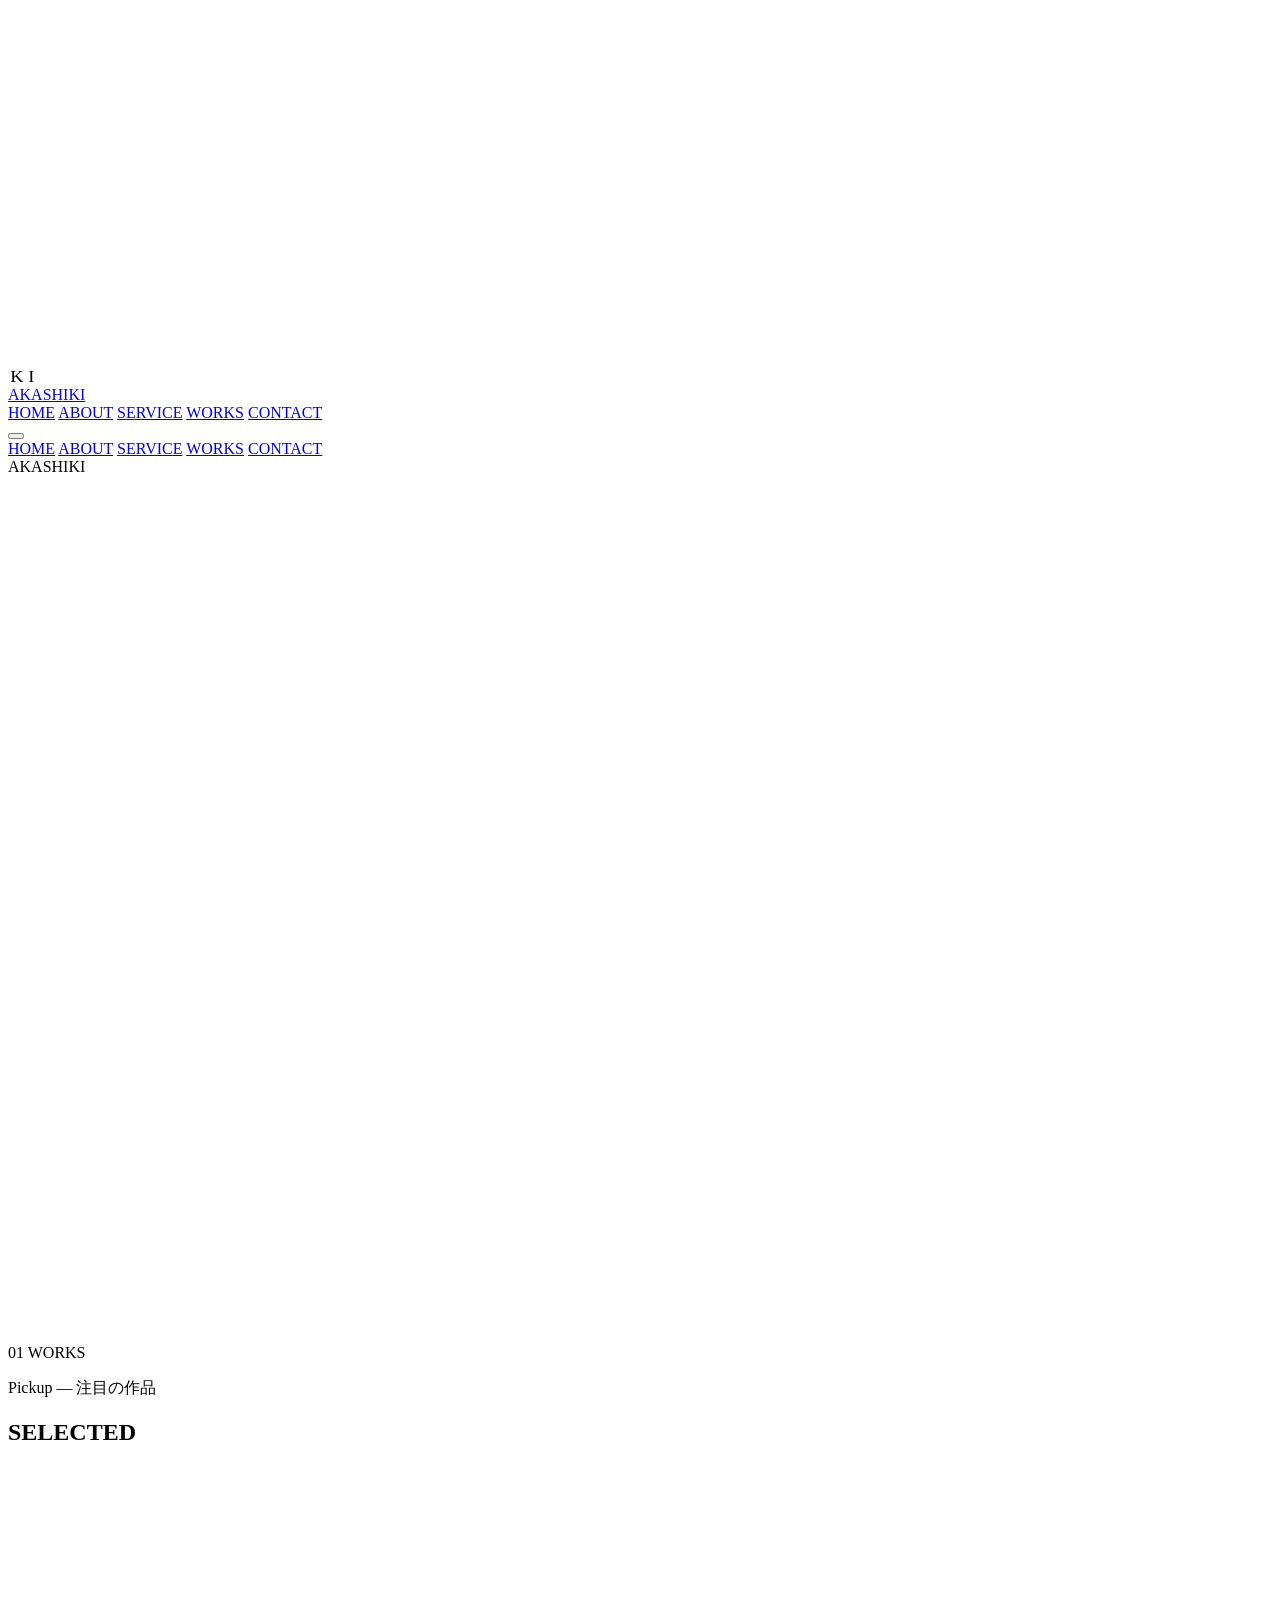
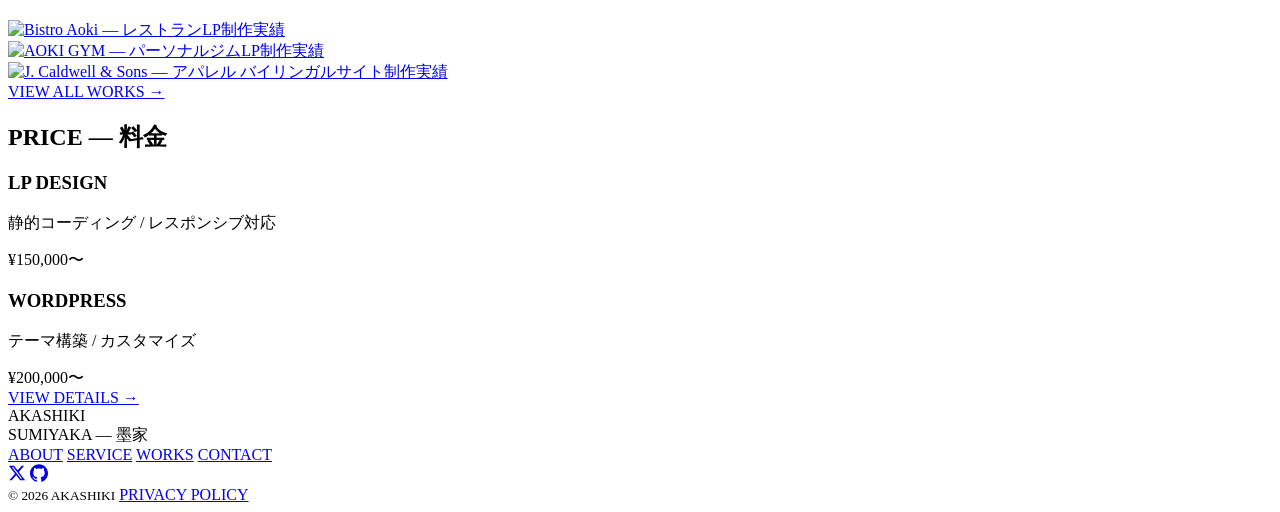
==== index.html @ e17ef1e0 "fix: Worksサムネイル3点を修正 - target="_blank" rel="noopener noreferrer"を追加（新規タブで開く） - ホバースクロールのtweenをindex別" ====
<!DOCTYPE html>
<html lang="ja">
<head>
  <meta charset="UTF-8">
  <meta name="viewport" content="width=device-width, initial-scale=1.0">
  <title>AKASHIKI — Web Design & Development Portfolio</title>
  <meta name="description" content="灯敷（AKASHIKI）— Webデザイン・コーディングのポートフォリオサイト。LP制作・WordPress構築を中心に、設計から実装までワンストップで対応します。">

  <!-- OGP -->
  <meta property="og:title" content="AKASHIKI — Web Design & Development Portfolio">
  <meta property="og:description" content="灯敷（AKASHIKI）— Webデザイン・コーディングのポートフォリオサイト。LP制作・WordPress構築を中心に、設計から実装までワンストップで対応します。">
  <meta property="og:type" content="website">
  <meta property="og:url" content="https://sumiyakaa.github.io/portfolio/">
  <meta property="og:image" content="https://sumiyakaa.github.io/portfolio/assets/img/ogp/OGP-01.png">
  <meta property="og:site_name" content="AKASHIKI">
  <meta property="og:locale" content="ja_JP">
  <meta name="twitter:card" content="summary_large_image">

  <!-- Favicon -->
  <link rel="icon" href="assets/img/common/favicon.svg" type="image/svg+xml">
  <link rel="icon" href="assets/img/common/favicon-32.png" sizes="32x32" type="image/png">
  <link rel="apple-touch-icon" href="assets/img/common/apple-touch-icon.png">
  <link rel="manifest" href="manifest.webmanifest">

  <!-- Fonts -->
  <link rel="preconnect" href="https://fonts.googleapis.com">
  <link rel="preconnect" href="https://fonts.gstatic.com" crossorigin>
  <link href="https://fonts.googleapis.com/css2?family=Barlow:wght@100;200;300;400;600;800&family=Noto+Sans+JP:wght@100;300;400;500;700&family=IBM+Plex+Mono:wght@300;400&display=swap" rel="stylesheet">

  <!-- CSS -->
  <link rel="stylesheet" href="assets/css/reset.css">
  <link rel="stylesheet" href="assets/css/variables.css">
  <link rel="stylesheet" href="assets/css/base.css">
  <link rel="stylesheet" href="assets/css/header.css">
  <link rel="stylesheet" href="assets/css/footer.css">
  <link rel="stylesheet" href="assets/css/transition.css">
  <link rel="stylesheet" href="assets/css/index.css">

  <!-- JSON-LD -->
  <script type="application/ld+json">
  {
    "@context": "https://schema.org",
    "@graph": [
      {
        "@type": "WebSite",
        "name": "AKASHIKI",
        "url": "https://sumiyakaa.github.io/portfolio/",
        "description": "灯敷（AKASHIKI）— Webデザイン・コーディングのポートフォリオサイト"
      },
      {
        "@type": "Person",
        "name": "SUMIYAKA",
        "alternateName": "墨家",
        "url": "https://sumiyakaa.github.io/portfolio/",
        "jobTitle": "Web Designer / Developer",
        "knowsAbout": ["Web Design", "Frontend Development", "WordPress", "LP制作"],
        "sameAs": [
          "https://github.com/sumiyakaa",
          "https://x.com/sumiyakaa"
        ]
      },
      {
        "@type": "Organization",
        "name": "AKASHIKI",
        "alternateName": "灯敷",
        "url": "https://sumiyakaa.github.io/portfolio/",
        "founder": {
          "@type": "Person",
          "name": "SUMIYAKA"
        }
      }
    ]
  }
  </script>
</head>
<body>

  <!-- ========== Splash Screen ========== -->
  <div class="splash" id="splash" aria-hidden="true">
    <div class="splash__line"></div>
    <div class="splash__text">AKASHIKI</div>
  </div>

  <!-- ========== Page Transition Overlay ========== -->
  <div class="page-transition" aria-hidden="true">
    <div class="page-transition__line"></div>
  </div>

  <!-- ========== Header ========== -->
  <header class="header" role="banner">
    <div class="header__logo"><a href="index.html">AKASHIKI</a></div>
    <nav class="header__nav" role="navigation" aria-label="メインナビゲーション">
      <a href="index.html" class="header__nav-link">HOME</a>
      <a href="about.html" class="header__nav-link">ABOUT</a>
      <a href="service.html" class="header__nav-link">SERVICE</a>
      <a href="works.html" class="header__nav-link">WORKS</a>
      <a href="contact.html" class="header__nav-link">CONTACT</a>
    </nav>
    <button class="header__burger" aria-label="メニューを開く" aria-expanded="false">
      <span class="header__burger-line"></span>
      <span class="header__burger-line"></span>
      <span class="header__burger-line"></span>
    </button>
  </header>

  <!-- ========== SP Fullscreen Menu ========== -->
  <nav class="sp-menu" role="navigation" aria-label="モバイルナビゲーション" aria-hidden="true">
    <a href="index.html" class="sp-menu__link">HOME</a>
    <a href="about.html" class="sp-menu__link">ABOUT</a>
    <a href="service.html" class="sp-menu__link">SERVICE</a>
    <a href="works.html" class="sp-menu__link">WORKS</a>
    <a href="contact.html" class="sp-menu__link">CONTACT</a>
    <div class="sp-menu__logo">AKASHIKI</div>
  </nav>

  <main>

    <!-- ========== Hero FV ========== -->
    <section class="fv" aria-label="ファーストビュー">
      <div class="fv__scroll-area">
        <div class="fv__sticky">

          <!-- Background Layers -->
          <div class="fv__bg">
            <div class="fv__grain" aria-hidden="true"></div>
            <div class="fv__radial" aria-hidden="true"></div>
            <div class="fv__orb fv__orb--1" aria-hidden="true"></div>
            <div class="fv__orb fv__orb--2" aria-hidden="true"></div>
            <div class="fv__orb fv__orb--3" aria-hidden="true"></div>
          </div>

          <!-- 3D Container -->
          <div class="fv__container">
            <h1 class="fv__main-text" style="visibility:hidden">
              <span class="fv__line"><span class="fv__letter">W</span><span class="fv__letter">e</span><span class="fv__letter">b</span><span class="fv__space"></span><span class="fv__letter">D</span><span class="fv__letter">E</span><span class="fv__letter">S</span><span class="fv__letter">I</span><span class="fv__letter">G</span><span class="fv__letter">N</span></span>
              <span class="fv__line fv__line--amp"><span class="fv__letter">&amp;</span></span>
              <span class="fv__line"><span class="fv__letter">D</span><span class="fv__letter">E</span><span class="fv__letter">V</span><span class="fv__letter">E</span><span class="fv__letter">L</span><span class="fv__letter">O</span><span class="fv__letter">P</span><span class="fv__letter">M</span><span class="fv__letter">E</span><span class="fv__letter">N</span><span class="fv__letter">T</span></span>
            </h1>
            <p class="fv__sub" style="visibility:hidden">DESIGNED WITH PRECISION</p>
            <div class="fv__hr" style="visibility:hidden" aria-hidden="true"></div>
            <div class="fv__edge fv__edge--bl" style="visibility:hidden">
              <span class="fv__edge-text">PORTFOLIO 2026</span>
            </div>
            <div class="fv__edge fv__edge--br" style="visibility:hidden">
              <span class="fv__edge-text">TOKYO, JAPAN</span>
            </div>
          </div>

          <!-- Corner Frames -->
          <svg class="fv__corners" style="visibility:hidden" aria-hidden="true" viewBox="0 0 1920 1080" preserveAspectRatio="none">
            <polyline class="fv__corner fv__corner--tl" points="40,80 40,40 80,40" />
            <polyline class="fv__corner fv__corner--tr" points="1840,40 1880,40 1880,80" />
            <polyline class="fv__corner fv__corner--bl" points="40,1000 40,1040 80,1040" />
            <polyline class="fv__corner fv__corner--br" points="1840,1040 1880,1040 1880,1000" />
          </svg>

          <!-- Scanline Overlay -->
          <div class="fv__scanline" aria-hidden="true"></div>

        </div>
      </div>
    </section>

    <!-- ========== Works Section ========== -->
    <section class="works" aria-label="実績紹介">
      <div class="works__inner">

        <!-- Left: Typography Area -->
        <div class="works__typo">
          <p class="works__index">
            <span class="works__index-num">01</span>
            <span class="works__index-label">WORKS</span>
          </p>
          <p class="works__pickup"><span class="works__pickup-en">Pickup —</span> <span class="works__pickup-jp">注目の作品</span></p>
          <div class="works__title-area">
            <h2 class="works__selected">SELECTED</h2>
            <div class="works__typed" aria-live="polite">
              <span class="works__typed-name"></span>
              <span class="works__typed-cursor" aria-hidden="true"></span>
            </div>
            <p class="works__typed-sub"></p>
          </div>
        </div>

        <!-- SVG Leader Lines -->
        <svg class="works__lines" aria-hidden="true">
          <line class="works__line" data-index="0" x1="0" y1="0" x2="0" y2="0" />
          <line class="works__line" data-index="1" x1="0" y1="0" x2="0" y2="0" />
          <line class="works__line" data-index="2" x1="0" y1="0" x2="0" y2="0" />
          <line class="works__line--cable" data-index="0" x1="0" y1="0" x2="0" y2="0" />
          <line class="works__line--cable" data-index="1" x1="0" y1="0" x2="0" y2="0" />
          <line class="works__line--cable" data-index="2" x1="0" y1="0" x2="0" y2="0" />
        </svg>

        <!-- Right: Thumbnails -->
        <div class="works__thumbs">
          <a href="https://sumiyakaa.github.io/BistroAoki/" target="_blank" rel="noopener noreferrer" class="works__thumb" data-index="0" data-name="Bistro Aoki" data-genre="Restaurant" data-pages="LP">
            <div class="works__thumb-img-wrap">
              <img src="assets/img/works/bistro-aoki-thumb.webp" alt="Bistro Aoki — レストランLP制作実績" width="280" height="1200" loading="lazy" decoding="async">
            </div>
          </a>
          <a href="https://sumiyakaa.github.io/AokiGym/" target="_blank" rel="noopener noreferrer" class="works__thumb" data-index="1" data-name="AOKI GYM" data-genre="Personal Gym" data-pages="LP">
            <div class="works__thumb-img-wrap">
              <img src="assets/img/works/aoki-gym-thumb.webp" alt="AOKI GYM — パーソナルジムLP制作実績" width="280" height="1200" loading="lazy" decoding="async">
            </div>
          </a>
          <a href="https://sumiyakaa.github.io/caldwell-sons/" target="_blank" rel="noopener noreferrer" class="works__thumb" data-index="2" data-name="J. Caldwell &amp; Sons" data-genre="Apparel" data-pages="Bilingual">
            <div class="works__thumb-img-wrap">
              <img src="assets/img/works/caldwell-sons-thumb.webp" alt="J. Caldwell &amp; Sons — アパレル バイリンガルサイト制作実績" width="280" height="1200" loading="lazy" decoding="async">
            </div>
          </a>
        </div>

      </div>

      <!-- View All Link -->
      <div class="works__more">
        <a href="works.html" class="works__more-link">VIEW ALL WORKS →</a>
      </div>
    </section>

    <!-- ========== Price Digest Section ========== -->
    <section class="price" aria-label="料金">
      <div class="price__inner">
        <div class="price__head">
          <h2 class="price__title"><span class="price__title-en">PRICE —</span> <span class="price__title-jp">料金</span></h2>
          <div class="price__hr" aria-hidden="true"></div>
        </div>

        <div class="price__list">
          <div class="price__item">
            <div class="price__item-left">
              <h3 class="price__name">LP DESIGN</h3>
              <p class="price__desc">静的コーディング / レスポンシブ対応</p>
            </div>
            <div class="price__item-right">
              <span class="price__amount">¥150,000〜</span>
            </div>
          </div>
          <div class="price__item">
            <div class="price__item-left">
              <h3 class="price__name">WORDPRESS</h3>
              <p class="price__desc">テーマ構築 / カスタマイズ</p>
            </div>
            <div class="price__item-right">
              <span class="price__amount">¥200,000〜</span>
            </div>
          </div>
        </div>

        <div class="price__link-wrap">
          <a href="service.html" class="price__link">VIEW DETAILS →</a>
        </div>
      </div>
    </section>

  </main>

  <!-- ========== Footer ========== -->
  <footer class="footer" role="contentinfo">
    <div class="footer__inner">
      <div class="footer__brand">
        <div class="footer__logo">AKASHIKI</div>
        <div class="footer__sub">SUMIYAKA — 墨家</div>
      </div>
      <div class="footer__right">
        <nav class="footer__nav" aria-label="フッターナビゲーション">
          <a href="about.html" class="footer__nav-link">ABOUT</a>
          <a href="service.html" class="footer__nav-link">SERVICE</a>
          <a href="works.html" class="footer__nav-link">WORKS</a>
          <a href="contact.html" class="footer__nav-link">CONTACT</a>
        </nav>
        <div class="footer__sns">
          <a href="https://x.com/sumiyakaa" target="_blank" rel="noopener noreferrer" class="footer__sns-link" aria-label="X（旧Twitter）"><svg width="18" height="18" viewBox="0 0 24 24" fill="currentColor"><path d="M18.244 2.25h3.308l-7.227 8.26 8.502 11.24H16.17l-5.214-6.817L4.99 21.75H1.68l7.73-8.835L1.254 2.25H8.08l4.713 6.231zm-1.161 17.52h1.833L7.084 4.126H5.117z"/></svg></a>
          <a href="https://github.com/sumiyakaa" target="_blank" rel="noopener noreferrer" class="footer__sns-link" aria-label="GitHub"><svg width="18" height="18" viewBox="0 0 24 24" fill="currentColor"><path d="M12 .297c-6.63 0-12 5.373-12 12 0 5.303 3.438 9.8 8.205 11.385.6.113.82-.258.82-.577 0-.285-.01-1.04-.015-2.04-3.338.724-4.042-1.61-4.042-1.61C4.422 18.07 3.633 17.7 3.633 17.7c-1.087-.744.084-.729.084-.729 1.205.084 1.838 1.236 1.838 1.236 1.07 1.835 2.809 1.305 3.495.998.108-.776.417-1.305.76-1.605-2.665-.3-5.466-1.332-5.466-5.93 0-1.31.465-2.38 1.235-3.22-.135-.303-.54-1.523.105-3.176 0 0 1.005-.322 3.3 1.23.96-.267 1.98-.399 3-.405 1.02.006 2.04.138 3 .405 2.28-1.552 3.285-1.23 3.285-1.23.645 1.653.24 2.873.12 3.176.765.84 1.23 1.91 1.23 3.22 0 4.61-2.805 5.625-5.475 5.92.42.36.81 1.096.81 2.22 0 1.606-.015 2.896-.015 3.286 0 .315.21.69.825.57C20.565 22.092 24 17.592 24 12.297c0-6.627-5.373-12-12-12"/></svg></a>
        </div>
      </div>
    </div>
    <div class="footer__bottom">
      <small class="footer__copy">© 2026 AKASHIKI</small>
      <a href="privacy.html" class="footer__privacy">PRIVACY POLICY</a>
    </div>
  </footer>

  <!-- Scripts -->
  <script src="https://cdnjs.cloudflare.com/ajax/libs/gsap/3.12.5/gsap.min.js" defer></script>
  <script src="https://cdnjs.cloudflare.com/ajax/libs/gsap/3.12.5/ScrollTrigger.min.js" defer></script>
  <script src="assets/js/common.js" defer></script>
  <script src="assets/js/index.js" defer></script>
</body>
</html>
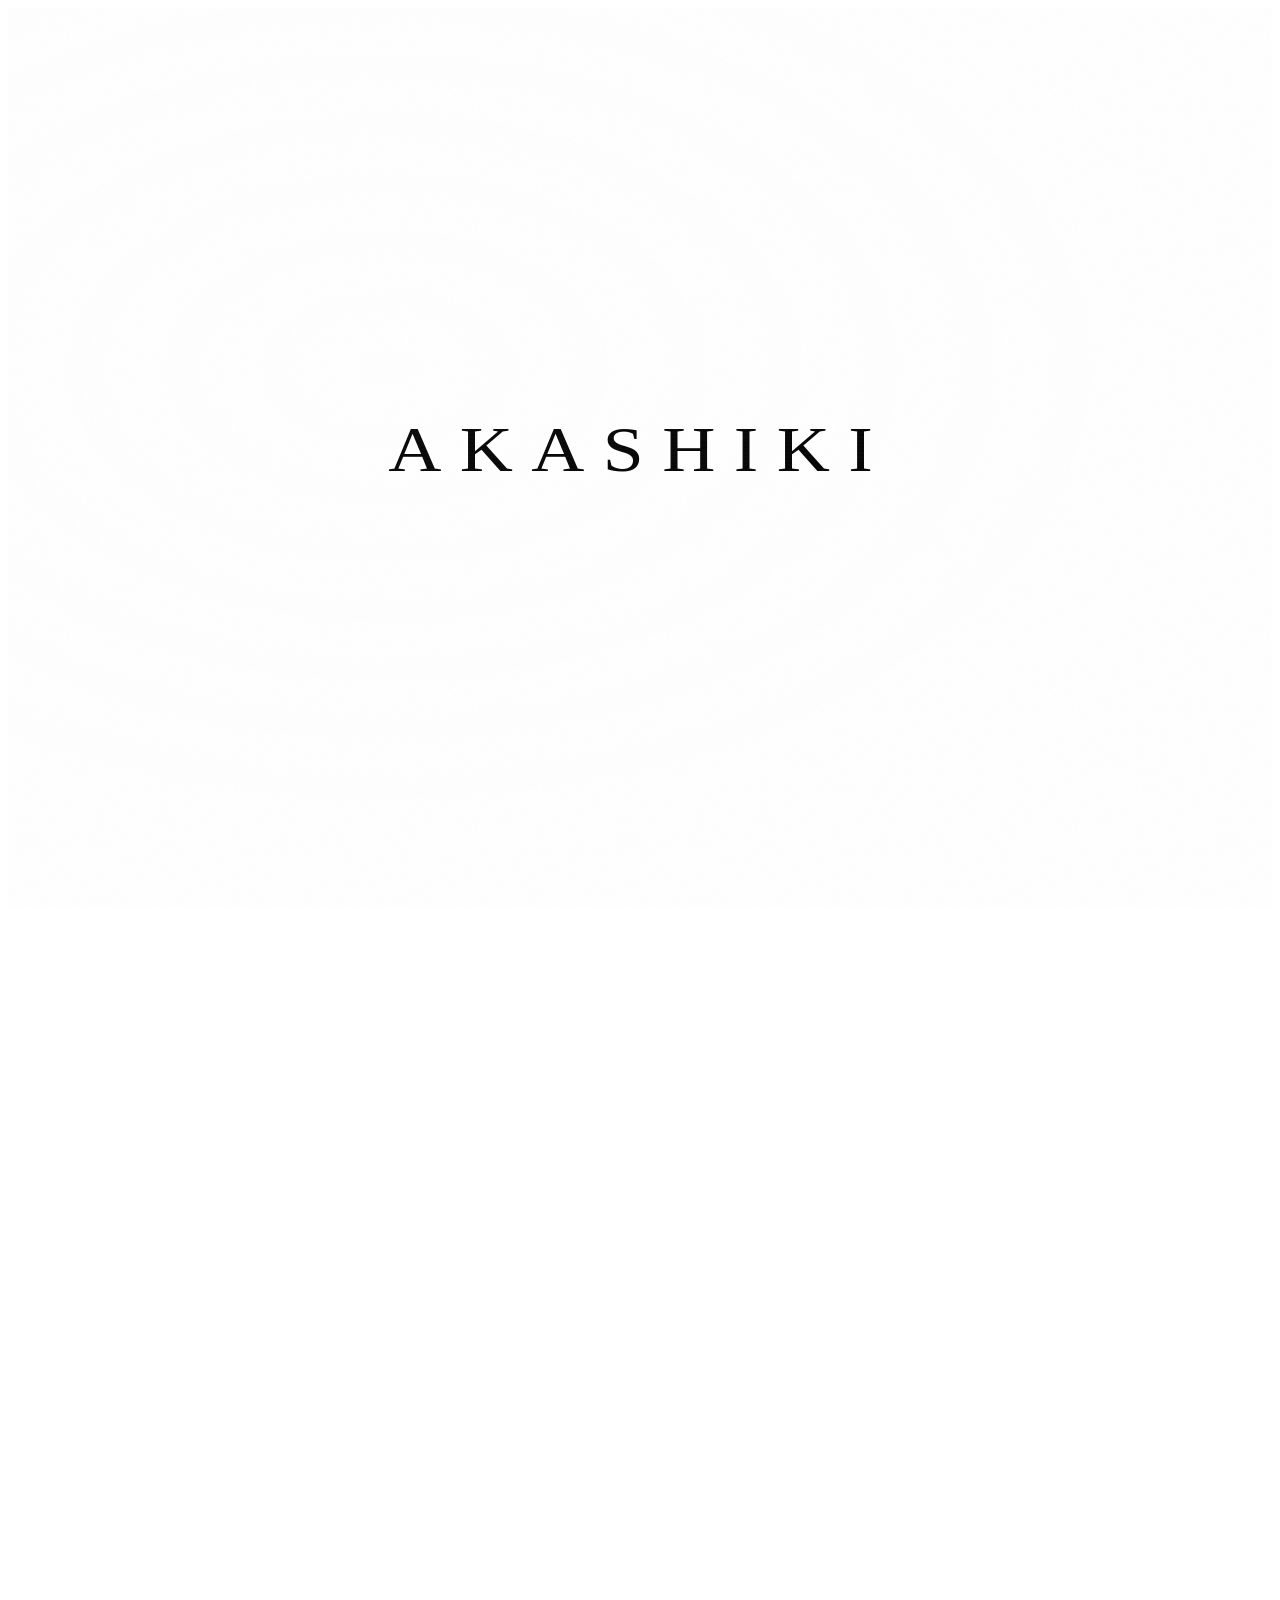
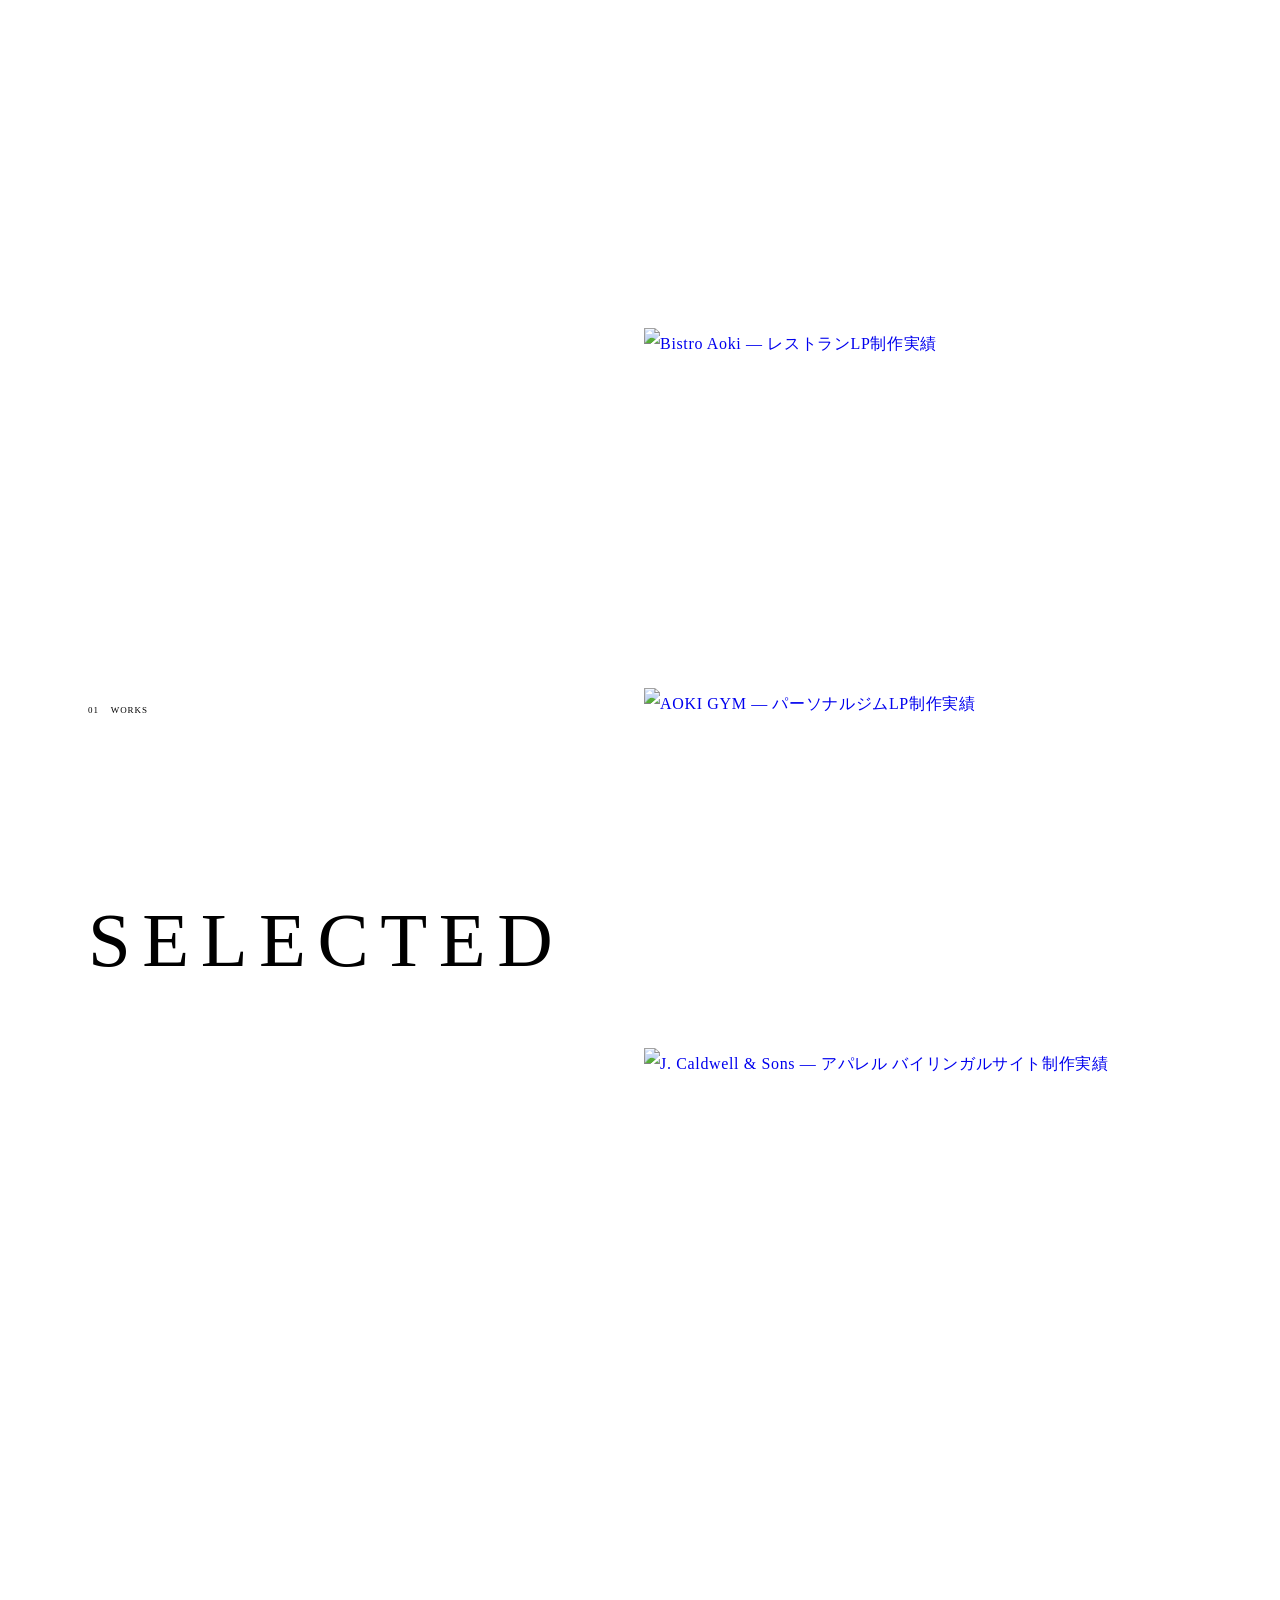
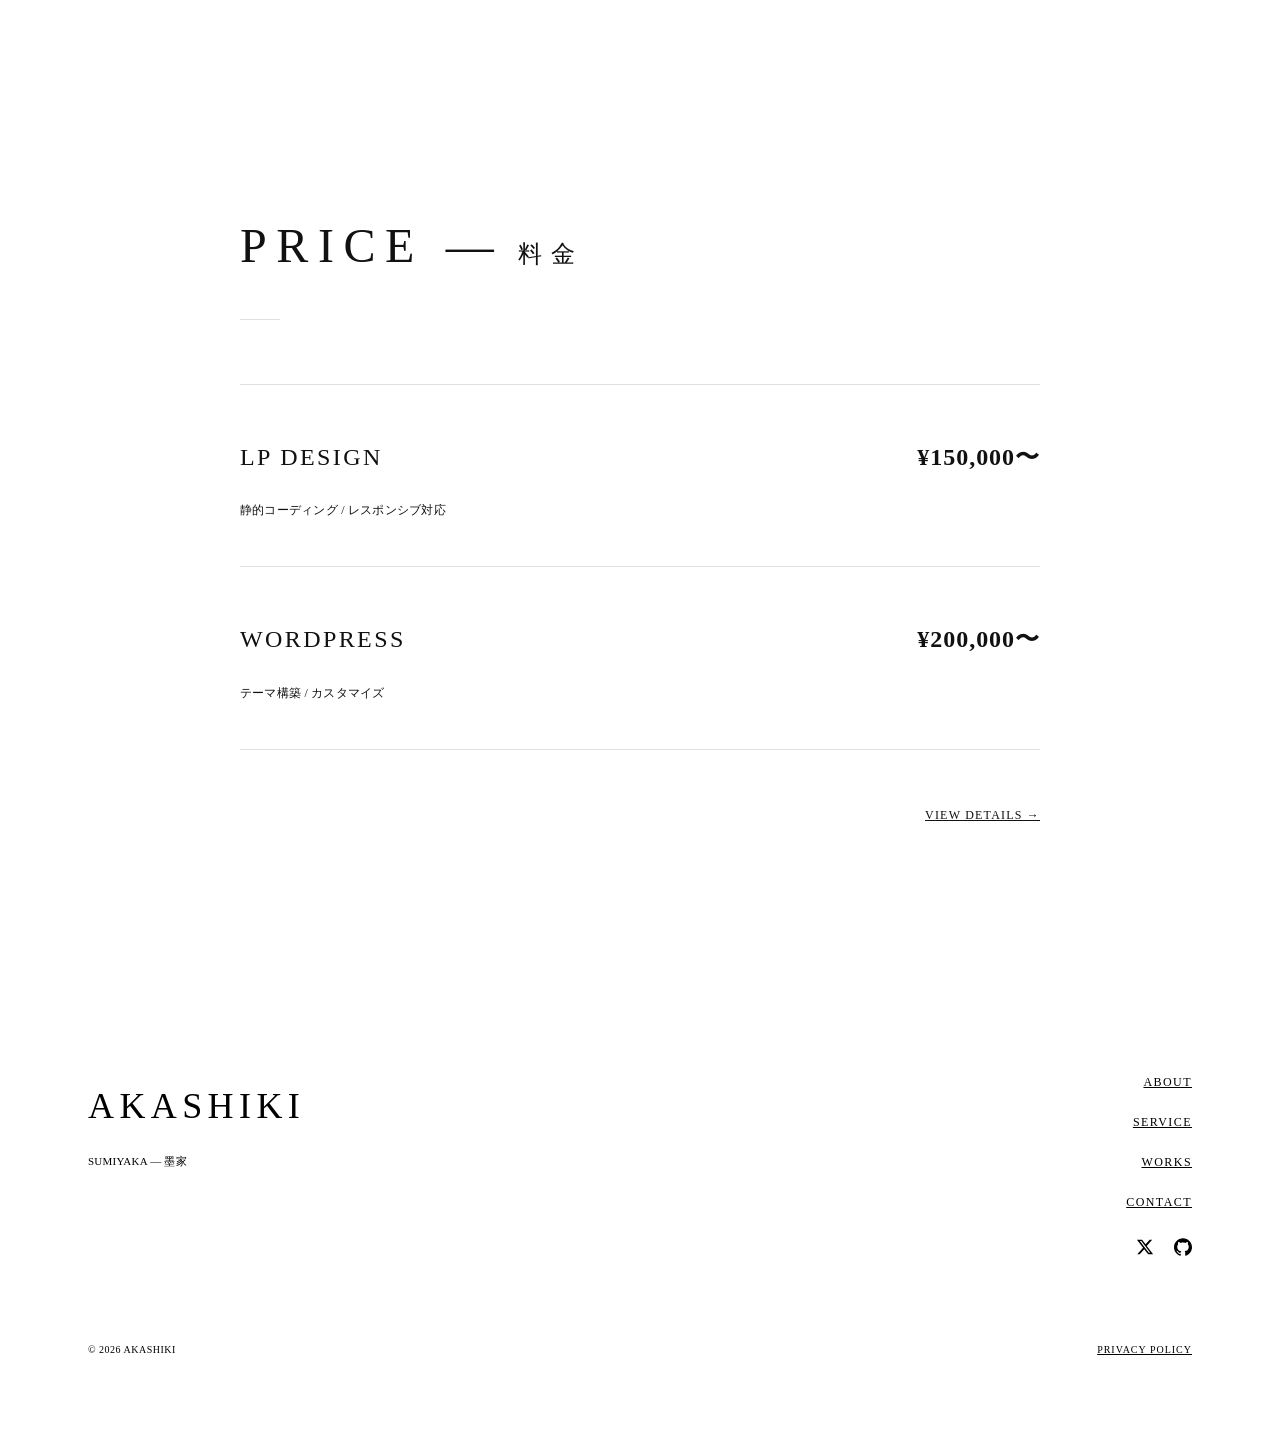
==== commit 4df5ddfd: "feat: FV演出追加 + works修正（ホバー判定拡大・ドットz-index修正） 全ページにFV演出を追加。worksページはタイトルホバー判定エリア拡大、 ドットマトリクスがサムネイル前面に" ====
--- a/index.html
+++ b/index.html
@@ -90,11 +90,11 @@
   <header class="header" role="banner">
     <div class="header__logo"><a href="index.html">AKASHIKI</a></div>
     <nav class="header__nav" role="navigation" aria-label="メインナビゲーション">
-      <a href="index.html" class="header__nav-link">HOME</a>
-      <a href="about.html" class="header__nav-link">ABOUT</a>
-      <a href="service.html" class="header__nav-link">SERVICE</a>
-      <a href="works.html" class="header__nav-link">WORKS</a>
-      <a href="contact.html" class="header__nav-link">CONTACT</a>
+      <a href="index.html" class="header__nav-link" data-magnetic="0.3">HOME</a>
+      <a href="about.html" class="header__nav-link" data-magnetic="0.3">ABOUT</a>
+      <a href="service.html" class="header__nav-link" data-magnetic="0.3">SERVICE</a>
+      <a href="works.html" class="header__nav-link" data-magnetic="0.3">WORKS</a>
+      <a href="contact.html" class="header__nav-link" data-magnetic="0.3">CONTACT</a>
     </nav>
     <button class="header__burger" aria-label="メニューを開く" aria-expanded="false">
       <span class="header__burger-line"></span>
@@ -162,7 +162,7 @@
     </section>
 
     <!-- ========== Works Section ========== -->
-    <section class="works" aria-label="実績紹介">
+    <section class="works" data-scroll-section aria-label="実績紹介">
       <div class="works__inner">
 
         <!-- Left: Typography Area -->
@@ -194,19 +194,19 @@
 
         <!-- Right: Thumbnails -->
         <div class="works__thumbs">
-          <a href="https://sumiyakaa.github.io/BistroAoki/" target="_blank" rel="noopener noreferrer" class="works__thumb" data-index="0" data-name="Bistro Aoki" data-genre="Restaurant" data-pages="LP">
+          <a href="https://sumiyakaa.github.io/BistroAoki/" target="_blank" rel="noopener noreferrer" class="works__thumb" data-magnetic="0.2" data-index="0" data-name="Bistro Aoki" data-genre="Restaurant" data-pages="LP">
             <div class="works__thumb-img-wrap">
               <img src="assets/img/works/bistro-aoki-thumb.webp" alt="Bistro Aoki — レストランLP制作実績" width="280" height="1200" loading="lazy" decoding="async">
             </div>
           </a>
-          <a href="https://sumiyakaa.github.io/AokiGym/" target="_blank" rel="noopener noreferrer" class="works__thumb" data-index="1" data-name="AOKI GYM" data-genre="Personal Gym" data-pages="LP">
+          <a href="https://sumiyakaa.github.io/AokiGym/" target="_blank" rel="noopener noreferrer" class="works__thumb" data-magnetic="0.2" data-index="1" data-name="AOKI GYM" data-genre="Personal Gym" data-pages="LP">
             <div class="works__thumb-img-wrap">
               <img src="assets/img/works/aoki-gym-thumb.webp" alt="AOKI GYM — パーソナルジムLP制作実績" width="280" height="1200" loading="lazy" decoding="async">
             </div>
           </a>
-          <a href="https://sumiyakaa.github.io/caldwell-sons/" target="_blank" rel="noopener noreferrer" class="works__thumb" data-index="2" data-name="J. Caldwell &amp; Sons" data-genre="Apparel" data-pages="Bilingual">
+          <a href="https://sumiyakaa.github.io/caldwell-sons/" target="_blank" rel="noopener noreferrer" class="works__thumb" data-magnetic="0.2" data-index="2" data-name="J. Caldwell &amp; Sons" data-genre="Apparel" data-pages="Bilingual">
             <div class="works__thumb-img-wrap">
-              <img src="assets/img/works/caldwell-sons-thumb.webp" alt="J. Caldwell &amp; Sons — アパレル バイリンガルサイト制作実績" width="280" height="1200" loading="lazy" decoding="async">
+              <img src="assets/img/works/caldwell-sons.webp" alt="J. Caldwell &amp; Sons — アパレル バイリンガルサイト制作実績" width="1200" height="4277" loading="lazy" decoding="async">
             </div>
           </a>
         </div>
@@ -215,12 +215,12 @@
 
       <!-- View All Link -->
       <div class="works__more">
-        <a href="works.html" class="works__more-link">VIEW ALL WORKS →</a>
+        <a href="works.html" class="works__more-link" data-magnetic="0.3">VIEW ALL WORKS →</a>
       </div>
     </section>
 
     <!-- ========== Price Digest Section ========== -->
-    <section class="price" aria-label="料金">
+    <section class="price" data-scroll-section data-reveal aria-label="料金">
       <div class="price__inner">
         <div class="price__head">
           <h2 class="price__title"><span class="price__title-en">PRICE —</span> <span class="price__title-jp">料金</span></h2>
@@ -249,7 +249,7 @@
         </div>
 
         <div class="price__link-wrap">
-          <a href="service.html" class="price__link">VIEW DETAILS →</a>
+          <a href="service.html" class="price__link" data-magnetic="0.3">VIEW DETAILS →</a>
         </div>
       </div>
     </section>
@@ -265,10 +265,10 @@
       </div>
       <div class="footer__right">
         <nav class="footer__nav" aria-label="フッターナビゲーション">
-          <a href="about.html" class="footer__nav-link">ABOUT</a>
-          <a href="service.html" class="footer__nav-link">SERVICE</a>
-          <a href="works.html" class="footer__nav-link">WORKS</a>
-          <a href="contact.html" class="footer__nav-link">CONTACT</a>
+          <a href="about.html" class="footer__nav-link" data-magnetic="0.3">ABOUT</a>
+          <a href="service.html" class="footer__nav-link" data-magnetic="0.3">SERVICE</a>
+          <a href="works.html" class="footer__nav-link" data-magnetic="0.3">WORKS</a>
+          <a href="contact.html" class="footer__nav-link" data-magnetic="0.3">CONTACT</a>
         </nav>
         <div class="footer__sns">
           <a href="https://x.com/sumiyakaa" target="_blank" rel="noopener noreferrer" class="footer__sns-link" aria-label="X（旧Twitter）"><svg width="18" height="18" viewBox="0 0 24 24" fill="currentColor"><path d="M18.244 2.25h3.308l-7.227 8.26 8.502 11.24H16.17l-5.214-6.817L4.99 21.75H1.68l7.73-8.835L1.254 2.25H8.08l4.713 6.231zm-1.161 17.52h1.833L7.084 4.126H5.117z"/></svg></a>
@@ -285,6 +285,7 @@
   <!-- Scripts -->
   <script src="https://cdnjs.cloudflare.com/ajax/libs/gsap/3.12.5/gsap.min.js" defer></script>
   <script src="https://cdnjs.cloudflare.com/ajax/libs/gsap/3.12.5/ScrollTrigger.min.js" defer></script>
+  <script src="https://cdnjs.cloudflare.com/ajax/libs/lenis/1.1.18/lenis.min.js" defer></script>
   <script src="assets/js/common.js" defer></script>
   <script src="assets/js/index.js" defer></script>
 </body>
--- a/assets/css/base.css
+++ b/assets/css/base.css
@@ -0,0 +1,89 @@
+/* ========================================
+   base.css — AKASHIKI Portfolio
+   共通スタイル
+   ======================================== */
+
+html {
+  font-size: 16px;
+}
+
+body {
+  font-family: var(--ff-jp);
+  font-weight: 300;
+  color: var(--c-white);
+  background-color: var(--c-black);
+  line-height: 2.0;
+  letter-spacing: 0.04em;
+  overflow-x: hidden;
+}
+
+body.is-locked {
+  overflow: hidden;
+}
+
+/* ---- Selection ---- */
+::selection {
+  background: rgba(255, 255, 255, 0.15);
+  color: var(--c-white);
+}
+
+/* ---- Scrollbar ---- */
+::-webkit-scrollbar {
+  width: 4px;
+}
+::-webkit-scrollbar-track {
+  background: var(--c-black);
+}
+::-webkit-scrollbar-thumb {
+  background: var(--c-gray-800);
+}
+
+/* ---- Common Utility ---- */
+.visually-hidden {
+  position: absolute;
+  width: 1px;
+  height: 1px;
+  padding: 0;
+  margin: -1px;
+  overflow: hidden;
+  clip: rect(0, 0, 0, 0);
+  white-space: nowrap;
+  border: 0;
+}
+
+/* ---- clip-path reveal ---- */
+[data-reveal] {
+  will-change: clip-path;
+}
+
+/* ---- prefers-reduced-motion ---- */
+@media (prefers-reduced-motion: reduce) {
+  *, *::before, *::after {
+    animation-duration: 0.01ms !important;
+    animation-iteration-count: 1 !important;
+    transition-duration: 0.01ms !important;
+    scroll-behavior: auto !important;
+  }
+
+  .splash { display: none !important; }
+  .page-transition { display: none !important; }
+
+  /* index.html FV要素を即座に表示 */
+  .fv__main-text, .fv__sub, .fv__hr,
+  .fv__edge, .fv__corners {
+    visibility: visible !important;
+    opacity: 1 !important;
+  }
+
+  /* グレイン・スキャンライン非表示 */
+  .fv__grain, .fv__scanline { display: none !important; }
+
+  /* 光オーブ非表示 */
+  .fv__orb { display: none !important; }
+
+  /* clip-path revealを即座に表示 */
+  [data-reveal] { clip-path: none !important; }
+
+  /* char分割アニメを即座に表示 */
+  .char { opacity: 1 !important; transform: none !important; }
+}
--- a/assets/css/header.css
+++ b/assets/css/header.css
@@ -0,0 +1,173 @@
+/* ========================================
+   header.css — AKASHIKI Portfolio
+   スマートヘッダー + SPハンバーガーメニュー
+   ======================================== */
+
+/* ---- Header ---- */
+.header {
+  position: fixed;
+  top: 0;
+  left: 0;
+  width: 100%;
+  height: var(--header-h);
+  z-index: var(--z-header);
+  transform: translateY(-100%);
+  transition: transform 0.5s var(--ease-mechanical);
+  background: rgba(10, 10, 10, calc(0.7 + var(--scroll-progress, 0) * 0.15));
+  backdrop-filter: blur(12px);
+  -webkit-backdrop-filter: blur(12px);
+  border-bottom: 1px solid var(--c-gray-800);
+  display: flex;
+  align-items: center;
+  justify-content: space-between;
+  padding: 0 40px;
+  pointer-events: none;
+  opacity: 0;
+}
+
+.header.is-visible {
+  transform: translateY(0);
+  pointer-events: auto;
+  opacity: 1;
+}
+
+.header.is-hidden {
+  transform: translateY(-100%);
+  pointer-events: none;
+}
+
+/* ---- Logo ---- */
+.header__logo {
+  font-family: var(--ff-en);
+  font-weight: 300;
+  font-size: 13px;
+  letter-spacing: 0.2em;
+  color: var(--c-white);
+}
+
+.header__logo a {
+  transition: color 0.3s;
+}
+
+.header__logo a:hover {
+  color: var(--c-gray-300);
+}
+
+/* ---- Navigation ---- */
+.header__nav {
+  display: flex;
+  align-items: center;
+  gap: 40px;
+}
+
+.header__nav-link {
+  font-family: var(--ff-en);
+  font-weight: 400;
+  font-size: 12px;
+  letter-spacing: 0.12em;
+  color: var(--c-white);
+  transition: color 0.3s;
+}
+
+.header__nav-link:hover {
+  color: var(--c-pure-white);
+}
+
+/* ---- Hamburger (SP) ---- */
+.header__burger {
+  display: none;
+  position: relative;
+  width: 28px;
+  height: 20px;
+  cursor: pointer;
+  z-index: calc(var(--z-menu) + 1);
+}
+
+.header__burger-line {
+  position: absolute;
+  left: 0;
+  width: 100%;
+  height: 1px;
+  background: var(--c-white);
+  transition: transform 0.3s var(--ease-mechanical), opacity 0.3s;
+}
+
+.header__burger-line:nth-child(1) { top: 0; }
+.header__burger-line:nth-child(2) { top: 50%; }
+.header__burger-line:nth-child(3) { bottom: 0; }
+
+.header__burger.is-open .header__burger-line:nth-child(1) {
+  transform: translateY(10px) rotate(45deg);
+}
+.header__burger.is-open .header__burger-line:nth-child(2) {
+  opacity: 0;
+}
+.header__burger.is-open .header__burger-line:nth-child(3) {
+  transform: translateY(-10px) rotate(-45deg);
+}
+
+/* ---- Fullscreen Menu (SP) ---- */
+.sp-menu {
+  position: fixed;
+  inset: 0;
+  z-index: var(--z-menu);
+  background: rgba(0, 0, 0, 0.98);
+  display: flex;
+  flex-direction: column;
+  align-items: center;
+  justify-content: center;
+  gap: 32px;
+  clip-path: inset(0 0 100% 0);
+  transition: clip-path 0.5s var(--ease-mechanical);
+  pointer-events: none;
+}
+
+.sp-menu.is-open {
+  clip-path: inset(0);
+  pointer-events: auto;
+}
+
+.sp-menu__link {
+  font-family: var(--ff-en);
+  font-weight: 200;
+  font-size: 32px;
+  letter-spacing: 0.2em;
+  color: var(--c-white);
+  transition: color 0.3s;
+}
+
+.sp-menu__link:hover {
+  color: var(--c-white);
+}
+
+.sp-menu__logo {
+  position: absolute;
+  bottom: 40px;
+  font-family: var(--ff-en);
+  font-weight: 200;
+  font-size: 11px;
+  letter-spacing: 0.2em;
+  color: var(--c-white);
+}
+
+/* ---- Responsive ---- */
+@media (max-width: 767px) {
+  .header {
+    padding: 0 20px;
+  }
+  .header__nav {
+    display: none;
+  }
+  .header__burger {
+    display: block;
+  }
+}
+
+@media (min-width: 768px) and (max-width: 1279px) {
+  .header {
+    padding: 0 30px;
+  }
+  .header__nav {
+    gap: 30px;
+  }
+}
--- a/assets/css/footer.css
+++ b/assets/css/footer.css
@@ -0,0 +1,153 @@
+/* ========================================
+   footer.css — AKASHIKI Portfolio
+   フッター
+   ======================================== */
+
+.footer {
+  background: var(--c-black);
+  padding: 80px;
+  border-top: 1px solid var(--c-gray-800);
+}
+
+.footer__inner {
+  display: flex;
+  justify-content: space-between;
+  align-items: flex-start;
+  max-width: 1200px;
+  margin: 0 auto;
+}
+
+/* ---- Left ---- */
+.footer__brand {
+  display: flex;
+  flex-direction: column;
+  gap: 8px;
+}
+
+.footer__logo {
+  font-family: var(--ff-en);
+  font-weight: 200;
+  font-size: 36px;
+  letter-spacing: calc(0.15em + var(--scroll-progress, 0) * 0.1em);
+  color: var(--c-white);
+}
+
+.footer__sub {
+  font-family: var(--ff-jp);
+  font-weight: 300;
+  font-size: 11px;
+  color: var(--c-white);
+  letter-spacing: 0.02em;
+}
+
+/* ---- Right ---- */
+.footer__right {
+  display: flex;
+  flex-direction: column;
+  align-items: flex-end;
+  gap: 24px;
+}
+
+.footer__nav {
+  display: flex;
+  flex-direction: column;
+  align-items: flex-end;
+  gap: 16px;
+}
+
+.footer__nav-link {
+  font-family: var(--ff-en);
+  font-weight: 400;
+  font-size: 12px;
+  letter-spacing: 0.12em;
+  color: var(--c-white);
+  transition: color 0.3s;
+}
+
+.footer__nav-link:hover {
+  color: var(--c-pure-white);
+}
+
+.footer__sns {
+  display: flex;
+  gap: 20px;
+}
+
+.footer__sns-link {
+  display: flex;
+  align-items: center;
+  color: var(--c-white);
+  transition: opacity 0.3s;
+}
+
+.footer__sns-link svg {
+  display: block;
+}
+
+.footer__sns-link:hover {
+  opacity: 0.7;
+}
+
+/* ---- Bottom ---- */
+.footer__bottom {
+  display: flex;
+  justify-content: space-between;
+  align-items: center;
+  max-width: 1200px;
+  margin: 60px auto 0;
+  padding-top: 24px;
+  border-top: 1px solid var(--c-gray-800);
+}
+
+.footer__copy {
+  font-family: var(--ff-mono);
+  font-weight: 300;
+  font-size: 10px;
+  color: var(--c-white);
+  letter-spacing: 0.05em;
+}
+
+.footer__privacy {
+  font-family: var(--ff-en);
+  font-weight: 400;
+  font-size: 10px;
+  letter-spacing: 0.1em;
+  color: var(--c-white);
+  transition: color 0.3s;
+}
+
+.footer__privacy:hover {
+  color: var(--c-pure-white);
+}
+
+/* ---- Responsive ---- */
+@media (max-width: 767px) {
+  .footer {
+    padding: 60px 20px;
+  }
+  .footer__inner {
+    flex-direction: column;
+    gap: 40px;
+  }
+  .footer__right {
+    align-items: flex-start;
+  }
+  .footer__nav {
+    align-items: flex-start;
+  }
+  .footer__logo {
+    font-size: 28px;
+  }
+  .footer__bottom {
+    flex-direction: column;
+    gap: 12px;
+    align-items: flex-start;
+    margin-top: 40px;
+  }
+}
+
+@media (min-width: 768px) and (max-width: 1279px) {
+  .footer {
+    padding: 60px 40px;
+  }
+}
--- a/assets/css/index.css
+++ b/assets/css/index.css
@@ -0,0 +1,770 @@
+/* ========================================
+   index.css — AKASHIKI Portfolio
+   トップページ固有スタイル
+   ======================================== */
+
+/* ========================================
+   Splash Screen
+   ======================================== */
+.splash {
+  position: fixed;
+  inset: 0;
+  z-index: var(--z-splash);
+  background: var(--c-pure-black);
+  display: flex;
+  align-items: center;
+  justify-content: center;
+}
+
+.splash__line {
+  position: absolute;
+  left: 50%;
+  top: 50%;
+  width: 1px;
+  height: 0;
+  background: var(--c-gray-600);
+  transform: translate(-50%, -50%);
+}
+
+.splash__text {
+  position: relative;
+  font-family: var(--ff-en);
+  font-weight: 200;
+  font-size: clamp(32px, 5vw, 64px);
+  letter-spacing: 1em;
+  color: var(--c-white);
+  opacity: 0;
+  white-space: nowrap;
+  transform: scaleX(1.15);
+}
+
+/* ========================================
+   Hero FV
+   ======================================== */
+.fv {
+  position: relative;
+  background: var(--c-black);
+}
+
+.fv__scroll-area {
+  height: 200vh;
+  position: relative;
+}
+
+.fv__sticky {
+  position: sticky;
+  top: 0;
+  height: 100vh;
+  overflow: visible;
+  display: flex;
+  align-items: center;
+  justify-content: center;
+}
+
+/* ---- Background Layers ---- */
+.fv__bg {
+  position: absolute;
+  inset: 0;
+  overflow: hidden;
+}
+
+.fv__grain {
+  position: absolute;
+  inset: -50%;
+  width: 200%;
+  height: 200%;
+  background-image: url("data:image/svg+xml,%3Csvg xmlns='http://www.w3.org/2000/svg' width='300' height='300'%3E%3Cfilter id='g'%3E%3CfeTurbulence type='fractalNoise' baseFrequency='0.65' numOctaves='3' stitchTiles='stitch'/%3E%3C/filter%3E%3Crect width='100%25' height='100%25' filter='url(%23g)' opacity='1'/%3E%3C/svg%3E");
+  opacity: 0.04;
+  animation: grain 0.5s steps(5) infinite;
+  pointer-events: none;
+}
+
+@keyframes grain {
+  0%, 100% { transform: translate(0, 0); }
+  10% { transform: translate(-5%, -10%); }
+  30% { transform: translate(3%, -15%); }
+  50% { transform: translate(12%, 9%); }
+  70% { transform: translate(9%, 4%); }
+  90% { transform: translate(-1%, 7%); }
+}
+
+.fv__radial {
+  position: absolute;
+  inset: 0;
+  background: radial-gradient(ellipse at 30% 40%, rgba(255,255,255,0.03) 0%, transparent 60%);
+  pointer-events: none;
+}
+
+.fv__orb {
+  position: absolute;
+  border-radius: 50%;
+  pointer-events: none;
+  will-change: transform;
+}
+
+.fv__orb--1 {
+  width: 200px;
+  height: 200px;
+  background: rgba(255, 255, 255, 0.02);
+  filter: blur(80px);
+}
+
+.fv__orb--2 {
+  width: 150px;
+  height: 150px;
+  background: rgba(255, 255, 255, 0.015);
+  filter: blur(80px);
+}
+
+.fv__orb--3 {
+  width: 100px;
+  height: 100px;
+  background: rgba(255, 255, 255, 0.01);
+  filter: blur(80px);
+}
+
+/* ---- 3D Container ---- */
+.fv__container {
+  position: relative;
+  perspective: 2000px;
+  perspective-origin: 50% 50%;
+  text-align: center;
+  z-index: 2;
+  transform-style: preserve-3d;
+}
+
+/* ---- Main Text ---- */
+.fv__main-text {
+  font-family: var(--ff-en);
+  font-weight: 100;
+  font-size: clamp(48px, 8vw, 120px);
+  letter-spacing: 0.08em;
+  line-height: 1.1;
+  color: var(--c-white);
+  transform: translateZ(100px);
+  transform-style: preserve-3d;
+}
+
+.fv__letter {
+  display: inline-block;
+}
+
+.fv__space {
+  display: inline-block;
+  width: 0.3em;
+}
+
+.fv__line {
+  display: block;
+}
+
+.fv__line--amp {
+  font-size: 0.6em;
+}
+
+/* ---- Sub Copy ---- */
+.fv__sub {
+  font-family: var(--ff-en);
+  font-weight: 300;
+  font-size: 16px;
+  letter-spacing: 0.15em;
+  color: var(--c-white);
+  margin-top: 24px;
+  transform: translateZ(60px);
+}
+
+/* ---- Horizontal Rule ---- */
+.fv__hr {
+  width: 200px;
+  height: 1px;
+  background: #333;
+  margin: 32px auto 0;
+  transform: translateZ(20px) scaleX(0);
+  transform-origin: left;
+}
+
+/* ---- Edge Text ---- */
+.fv__edge {
+  position: absolute;
+  z-index: 2;
+  transform: translateZ(-20px);
+}
+
+.fv__edge-text {
+  font-family: var(--ff-mono);
+  font-weight: 300;
+  font-size: 9px;
+  letter-spacing: 0.1em;
+  color: var(--c-white);
+}
+
+.fv__edge--bl {
+  bottom: 40px;
+  left: 40px;
+}
+
+.fv__edge--br {
+  bottom: 40px;
+  right: 40px;
+}
+
+/* ---- Corner Frames ---- */
+.fv__corners {
+  position: absolute;
+  inset: 0;
+  width: 100%;
+  height: 100%;
+  pointer-events: none;
+  z-index: 2;
+  transform: translateZ(-40px);
+}
+
+.fv__corner {
+  fill: none;
+  stroke: var(--c-white);
+  stroke-width: 1;
+  stroke-dasharray: 80;
+  stroke-dashoffset: 80;
+}
+
+/* ---- B: Wireframe Geometry ---- */
+.fv__wireframe {
+  position: absolute;
+  inset: 0;
+  pointer-events: none;
+  z-index: 1;
+  overflow: hidden;
+}
+
+.fv__wireframe svg {
+  position: absolute;
+  width: 100%;
+  height: 100%;
+}
+
+/* ---- C: Letter Repel ---- */
+.fv__letter {
+  transition: transform 0.3s cubic-bezier(0.16, 1, 0.3, 1);
+  will-change: transform;
+}
+
+/* ---- E: Particle Dust ---- */
+.fv__particles {
+  position: absolute;
+  inset: 0;
+  pointer-events: none;
+  z-index: 2;
+  overflow: hidden;
+}
+
+.fv__particle {
+  position: absolute;
+  border-radius: 50%;
+  background: #fff;
+  will-change: transform, opacity;
+}
+
+/* ---- Ripple Container ---- */
+.fv__ripple-container {
+  position: absolute;
+  inset: 0;
+  pointer-events: none;
+  z-index: 2;
+  overflow: hidden;
+}
+
+/* ---- Scanline ---- */
+.fv__scanline {
+  position: absolute;
+  inset: 0;
+  background: repeating-linear-gradient(
+    0deg,
+    transparent,
+    transparent 2px,
+    rgba(255,255,255,0.015) 2px,
+    rgba(255,255,255,0.015) 4px
+  );
+  pointer-events: none;
+  z-index: 3;
+}
+
+/* ========================================
+   Works Section
+   ======================================== */
+.works {
+  position: relative;
+  background: var(--c-black);
+  padding: 120px 80px;
+}
+
+.works__inner {
+  display: grid;
+  grid-template-columns: 1fr auto;
+  gap: 0;
+  max-width: 1400px;
+  margin: 0 auto;
+  position: relative;
+}
+
+/* ---- Index Label ---- */
+.works__index {
+  display: flex;
+  align-items: center;
+  gap: 12px;
+  margin-bottom: 40px;
+}
+
+.works__index-num {
+  font-family: var(--ff-mono);
+  font-weight: 300;
+  font-size: 9px;
+  letter-spacing: 0.1em;
+  color: var(--c-white);
+}
+
+.works__index-label {
+  font-family: var(--ff-mono);
+  font-weight: 300;
+  font-size: 9px;
+  letter-spacing: 0.1em;
+  color: var(--c-white);
+  text-transform: uppercase;
+}
+
+/* ---- Title Area ---- */
+.works__typo {
+  display: flex;
+  flex-direction: column;
+  justify-content: center;
+  padding-right: 80px;
+  min-height: 400px;
+}
+
+.works__title-area {
+  position: relative;
+  min-height: calc(clamp(48px, 6vw, 96px) * 1.2);
+}
+
+.works__selected {
+  font-family: var(--ff-en);
+  font-weight: 100;
+  font-size: clamp(48px, 6vw, 96px);
+  letter-spacing: 0.15em;
+  color: var(--c-pure-white);
+  line-height: 1.2;
+}
+
+/* ---- Typed Area ---- */
+.works__typed {
+  display: none;
+}
+
+.works__typed.is-active {
+  display: block;
+}
+
+.works__typed-name {
+  font-family: var(--ff-en);
+  font-weight: 200;
+  font-size: clamp(36px, 5vw, 72px);
+  letter-spacing: 0.08em;
+  color: var(--c-pure-white);
+  line-height: 1.2;
+}
+
+.works__typed-cursor {
+  display: inline-block;
+  width: 2px;
+  height: 0.9em;
+  background: var(--c-pure-white);
+  margin-left: 4px;
+  vertical-align: text-bottom;
+  animation: cursorBlink 1s step-end infinite;
+}
+
+@keyframes cursorBlink {
+  0%, 100% { opacity: 1; }
+  50% { opacity: 0; }
+}
+
+.works__typed-sub {
+  font-family: var(--ff-en);
+  font-weight: 400;
+  font-size: 13px;
+  letter-spacing: 0.08em;
+  color: var(--c-white);
+  margin-top: 12px;
+  opacity: 0;
+}
+
+/* ---- SVG Leader Lines ---- */
+.works__lines {
+  position: absolute;
+  inset: 0;
+  width: 100%;
+  height: 100%;
+  pointer-events: none;
+  z-index: 2;
+}
+
+.works__line {
+  stroke: var(--c-pure-white);
+  stroke-width: 1;
+  stroke-dasharray: 2000;
+  stroke-dashoffset: 2000;
+  visibility: hidden;
+}
+
+.works__line--cable {
+  stroke: var(--c-pure-white);
+  stroke-width: 1;
+  stroke-dasharray: 4 12;
+  stroke-dashoffset: 0;
+  visibility: hidden;
+  opacity: 0.6;
+}
+
+/* ---- Pickup Subtitle ---- */
+.works__pickup {
+  margin-bottom: 24px;
+}
+
+.works__pickup-en {
+  font-family: var(--ff-en);
+  font-weight: 400;
+  font-size: 14px;
+  letter-spacing: 0.1em;
+  color: #fff;
+}
+
+.works__pickup-jp {
+  font-family: var(--ff-jp);
+  font-weight: 300;
+  font-size: 11px;
+  color: #fff;
+}
+
+/* ---- Thumbnails ---- */
+.works__thumbs {
+  display: flex;
+  flex-direction: column;
+  gap: 0;
+}
+
+.works__thumb {
+  display: block;
+  width: 640px;
+  height: calc(1080px / 3);
+  border: 1px solid var(--c-gray-800);
+  border-radius: 0;
+  overflow: hidden;
+  position: relative;
+  transition: border-color 0.3s;
+  cursor: pointer;
+  box-sizing: border-box;
+}
+
+.works__thumb:hover {
+  border-color: var(--c-gray-600);
+}
+
+.works__thumb-img-wrap {
+  width: 100%;
+  height: 100%;
+  position: relative;
+}
+
+.works__thumb-img-wrap img {
+  width: 100%;
+  height: auto;
+  position: absolute;
+  top: 0;
+  left: 0;
+  transition: transform 0.5s ease;
+}
+
+/* ---- View All Link ---- */
+.works__more {
+  max-width: 1200px;
+  margin: 48px auto 0;
+  text-align: right;
+}
+
+.works__more-link {
+  font-family: var(--ff-en);
+  font-weight: 400;
+  font-size: 18px;
+  letter-spacing: 0.1em;
+  color: #fff;
+  position: relative;
+  display: inline-block;
+}
+
+.works__more-link::after {
+  content: '';
+  position: absolute;
+  left: 0;
+  bottom: -2px;
+  width: 0;
+  height: 2px;
+  background: #fff;
+  transition: width 0.4s cubic-bezier(0.16, 1, 0.3, 1);
+}
+
+.works__more-link:hover::after {
+  width: 100%;
+}
+
+/* ========================================
+   Price Digest Section (White BG)
+   ======================================== */
+.price {
+  background: var(--c-white);
+  padding: 160px 80px;
+}
+
+.price__inner {
+  max-width: 800px;
+  margin: 0 auto;
+}
+
+.price__head {
+  margin-bottom: 64px;
+}
+
+.price__title {
+  font-family: var(--ff-en);
+  font-weight: 200;
+  font-size: 48px;
+  letter-spacing: 0.2em;
+  color: #111;
+  line-height: 1.4;
+  display: flex;
+  align-items: baseline;
+  gap: 0.3em;
+}
+
+.price__title-en {
+  font-family: var(--ff-en);
+  font-weight: 200;
+  font-size: 48px;
+  letter-spacing: 0.2em;
+  color: #111;
+}
+
+.price__title-jp {
+  font-family: var(--ff-jp);
+  font-weight: 300;
+  font-size: 24px;
+  color: #111;
+}
+
+.price__hr {
+  width: 40px;
+  height: 1px;
+  background: #e0e0e0;
+  margin-top: 24px;
+  transform-origin: left;
+}
+
+/* ---- Price Items ---- */
+.price__list {
+  display: flex;
+  flex-direction: column;
+}
+
+.price__item {
+  display: flex;
+  justify-content: space-between;
+  align-items: baseline;
+  padding: 32px 0;
+  border-bottom: 1px solid #e0e0e0;
+}
+
+.price__item:first-child {
+  border-top: 1px solid #e0e0e0;
+}
+
+.price__name {
+  font-family: var(--ff-en);
+  font-weight: 300;
+  font-size: 24px;
+  letter-spacing: 0.1em;
+  color: #111;
+  line-height: 1.4;
+}
+
+.price__desc {
+  font-family: var(--ff-jp);
+  font-weight: 300;
+  font-size: 12px;
+  color: #111;
+  margin-top: 4px;
+  letter-spacing: 0.02em;
+}
+
+.price__amount {
+  font-family: var(--ff-en);
+  font-weight: 600;
+  font-size: 24px;
+  letter-spacing: 0.04em;
+  color: #111;
+  white-space: nowrap;
+}
+
+/* ---- View Details Link ---- */
+.price__link-wrap {
+  margin-top: 48px;
+  text-align: right;
+}
+
+.price__link {
+  font-family: var(--ff-en);
+  font-weight: 400;
+  font-size: 12px;
+  letter-spacing: 0.1em;
+  color: #111;
+  transition: color 0.3s;
+}
+
+.price__link:hover {
+  color: #000;
+}
+
+/* ---- ⑨ Clip-path Morphing Hit Area ---- */
+.price__clip-hit {
+  position: relative;
+  height: 100px;
+  margin-bottom: -100px;
+  z-index: 2;
+  pointer-events: auto;
+}
+
+.price {
+  clip-path: polygon(0 0, 100% 0, 100% 100%, 0 100%);
+  transition: clip-path 0.6s cubic-bezier(0.16, 1, 0.3, 1);
+}
+
+.price.is-clip-wave {
+  clip-path: polygon(0 0, 25% 5px, 50% -3px, 75% 6px, 100% -2px, 100% 100%, 0 100%);
+}
+
+/* ---- ⑬ Separator Pulsation SVG ---- */
+.price__separator-svg {
+  position: absolute;
+  bottom: -1px;
+  left: 0;
+  width: 100%;
+  height: 6px;
+  pointer-events: none;
+}
+
+.price__item {
+  position: relative;
+}
+
+/* ---- ⑭ Corner Expansion Hit Areas ---- */
+.fv__corner-hit {
+  pointer-events: auto;
+  cursor: default;
+}
+
+/* ========================================
+   Responsive — Tablet (768–1279)
+   ======================================== */
+@media (min-width: 768px) and (max-width: 1279px) {
+  /* FV */
+  .fv__edge--bl { left: 24px; bottom: 24px; }
+  .fv__edge--br { right: 24px; bottom: 24px; }
+
+  /* Works */
+  .works { padding: 80px 40px; }
+  .works__inner { grid-template-columns: 1fr auto; }
+  .works__typo { padding-right: 40px; }
+  .works__thumb { width: 480px; height: 270px; }
+
+  /* Price */
+  .price { padding: 120px 40px; }
+}
+
+/* ========================================
+   Responsive — SP (–767)
+   ======================================== */
+@media (max-width: 767px) {
+  /* FV */
+  .fv__main-text {
+    font-size: clamp(32px, 10vw, 56px);
+  }
+  .fv__sub { font-size: 13px; }
+  .fv__jp { font-size: 11px; }
+  .fv__hr { width: 120px; }
+  .fv__edge--bl { left: 16px; bottom: 20px; }
+  .fv__edge--br { right: 16px; bottom: 20px; }
+  .fv__orb { display: none; }
+  .fv__corners { display: none; }
+  .fv__wireframe { display: none; }
+  .fv__particles { display: none; }
+
+  /* Works */
+  .works {
+    padding: 80px 20px;
+  }
+  .works__inner {
+    grid-template-columns: 1fr;
+    gap: 40px;
+  }
+  .works__typo {
+    padding-right: 0;
+    min-height: auto;
+  }
+  .works__selected { display: none; }
+  .works__lines { display: none; }
+  .works__thumbs {
+    width: 100%;
+  }
+  .works__thumb {
+    width: 100%;
+    height: 240px;
+  }
+
+  /* Price */
+  .price {
+    padding: 80px 20px;
+  }
+  .price__title {
+    font-size: 36px;
+  }
+  .price__item {
+    flex-direction: column;
+    gap: 8px;
+  }
+  .price__amount {
+    font-size: 20px;
+  }
+
+  /* SP Works Info Overlay */
+  .works__sp-info {
+    position: absolute;
+    bottom: 0;
+    left: 0;
+    width: 100%;
+    background: rgba(0, 0, 0, 0.85);
+    padding: 12px 16px;
+    display: flex;
+    flex-direction: column;
+    gap: 2px;
+  }
+  .works__sp-name {
+    font-family: var(--ff-en);
+    font-weight: 200;
+    font-size: 18px;
+    letter-spacing: 0.08em;
+    color: var(--c-pure-white);
+  }
+  .works__sp-detail {
+    font-family: var(--ff-en);
+    font-weight: 400;
+    font-size: 11px;
+    color: var(--c-white);
+  }
+}
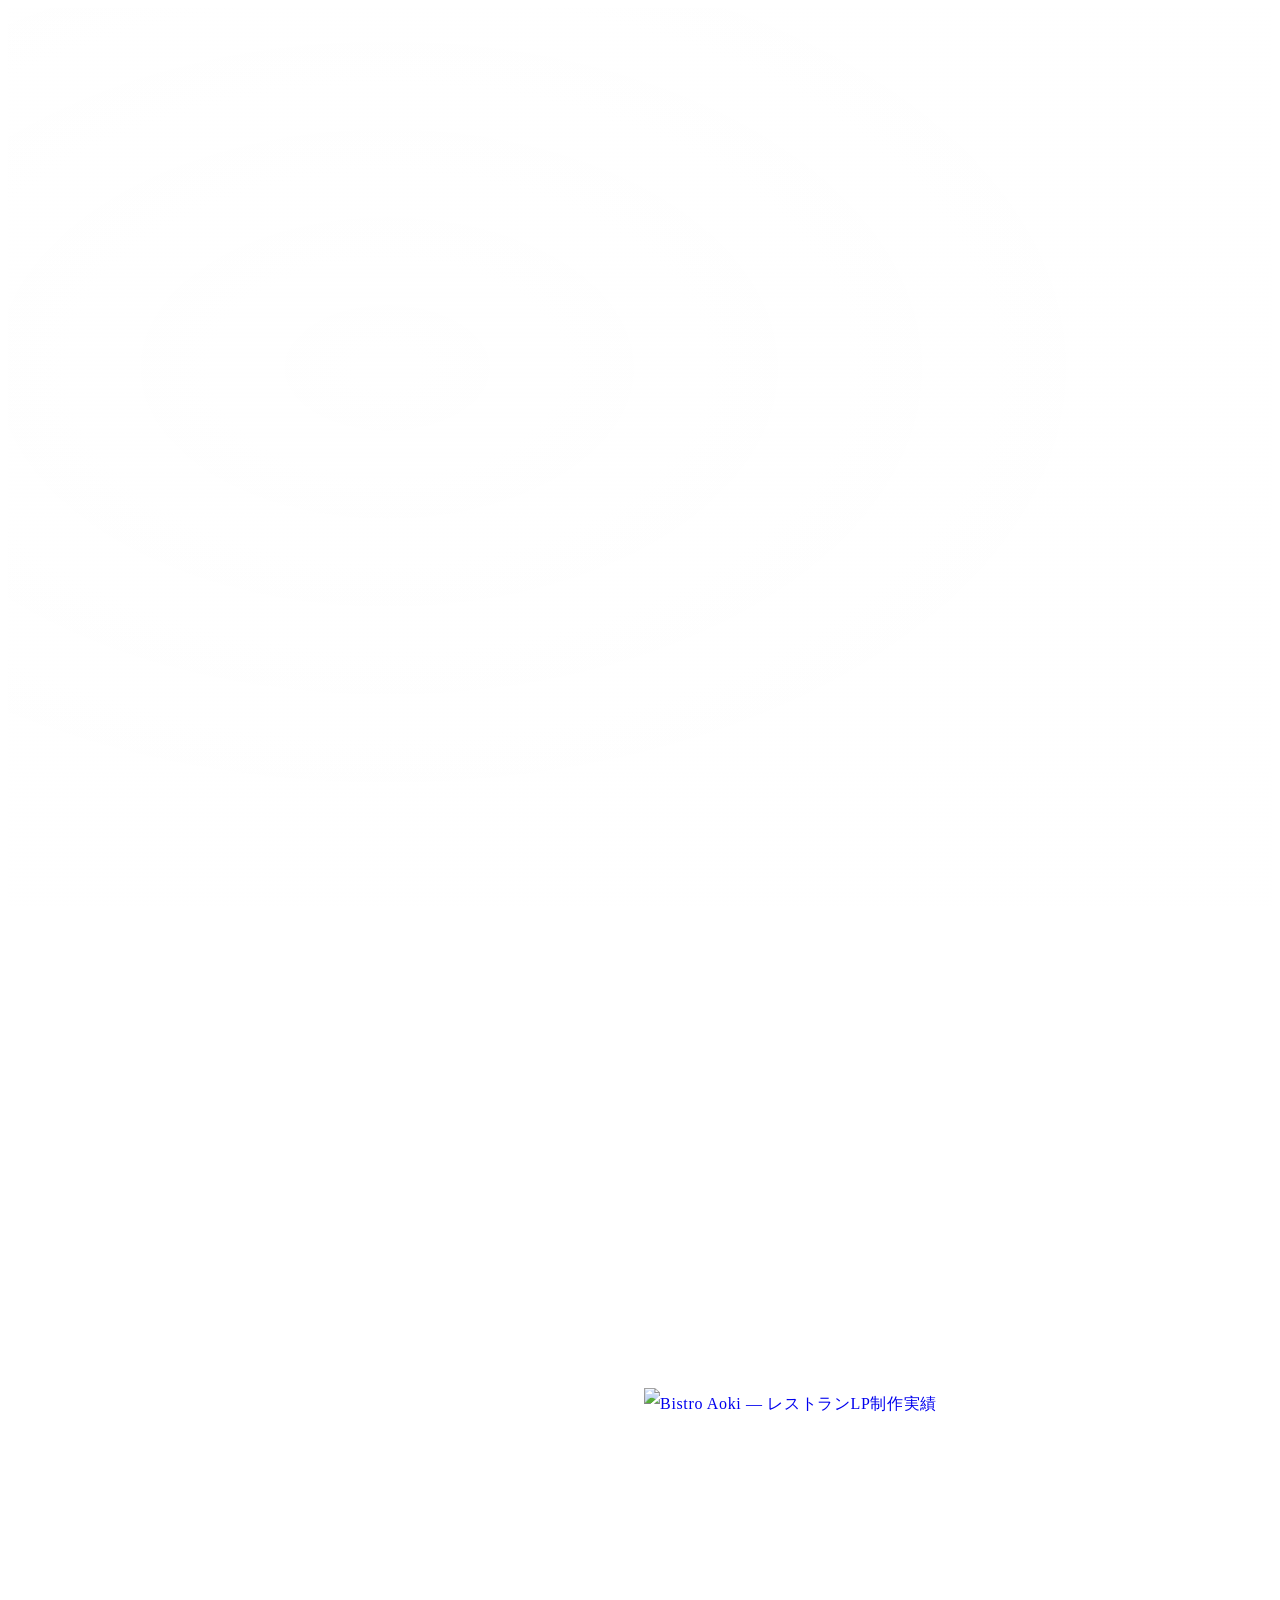
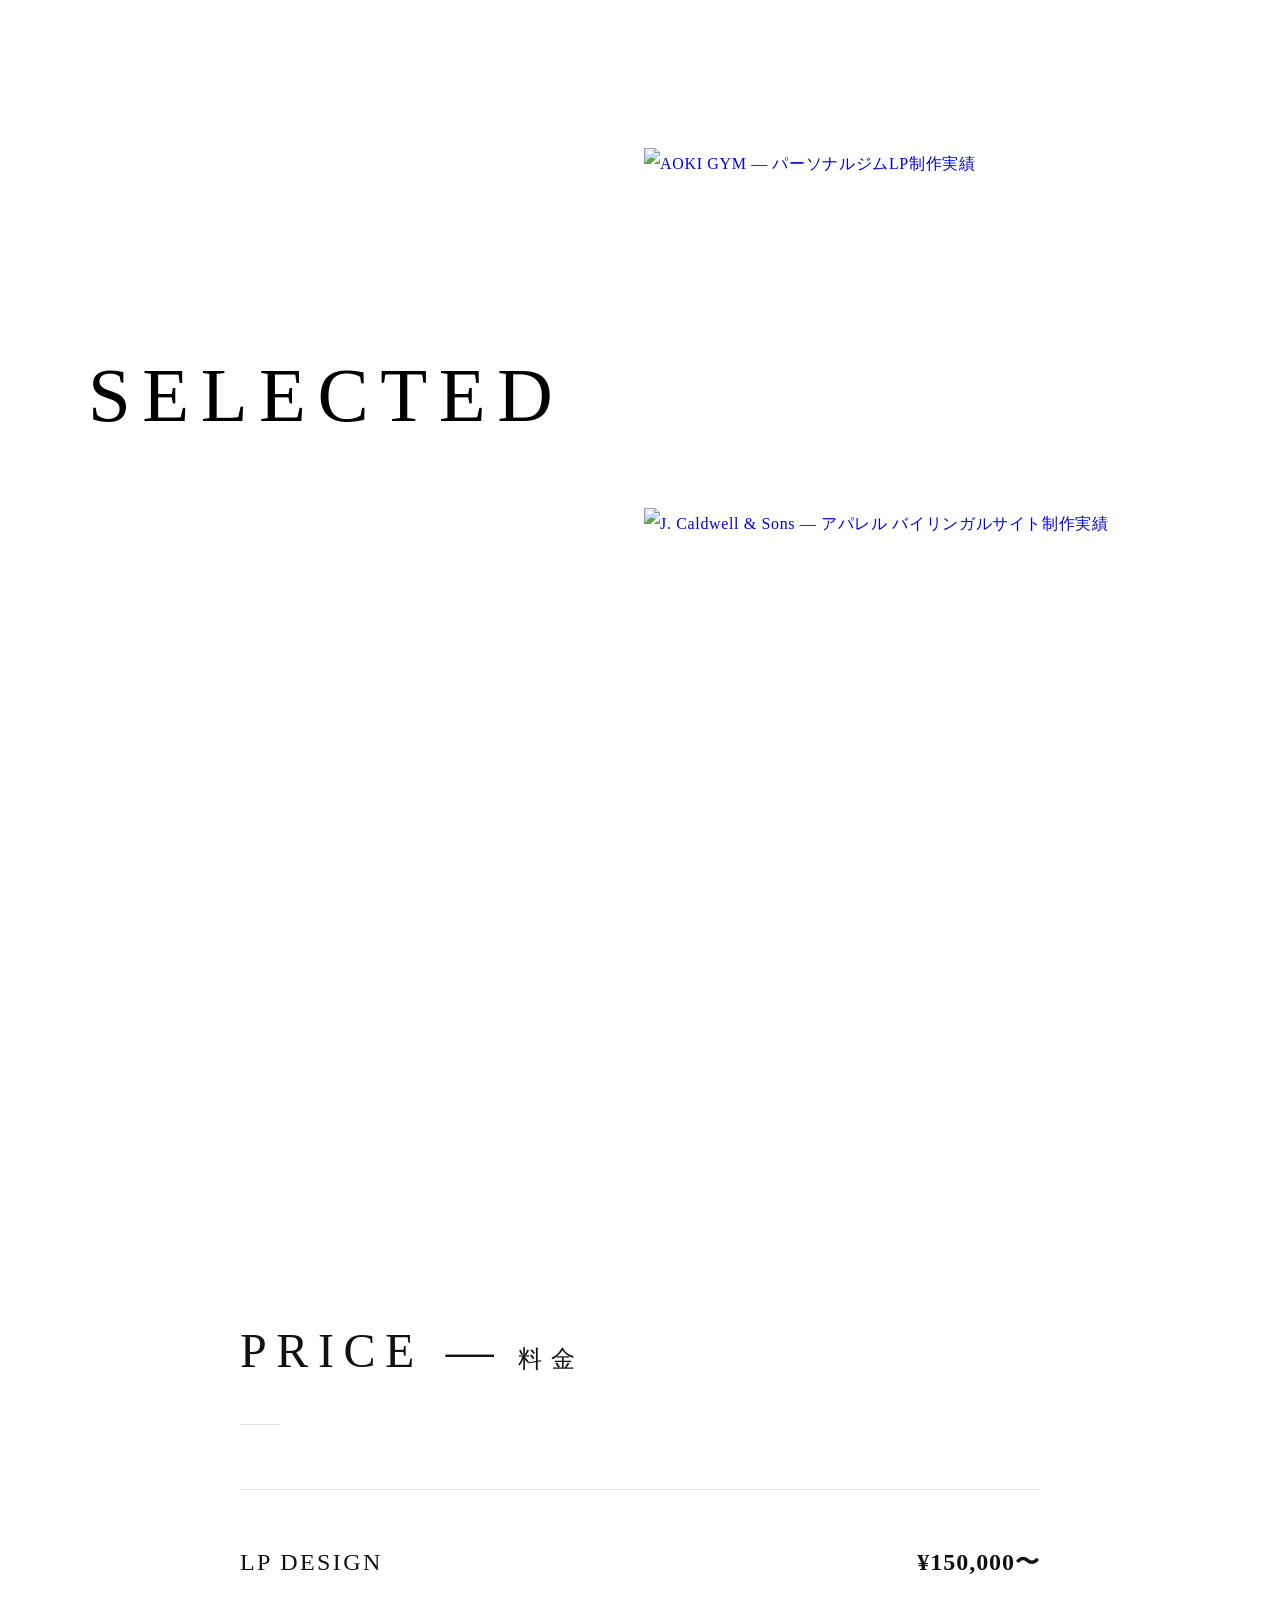
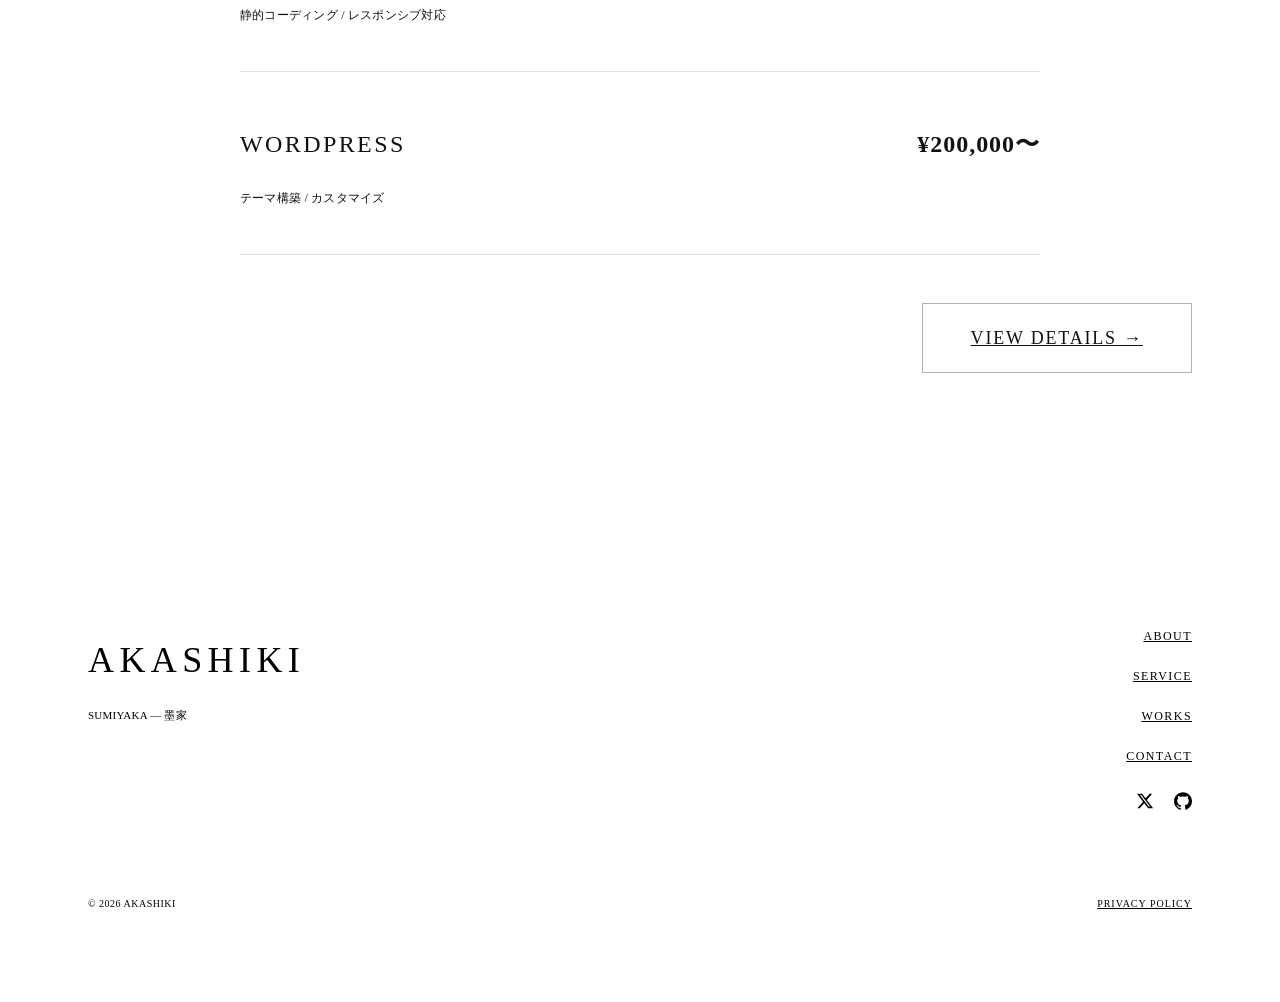
==== commit e24acf08: "feat: AIOセクション追加 + UIアニメーション刷新 - FVにAIOタグライン・リンクボタン追加（視差・入場アニメ付き） - Pickup見出し・price要素にWave Liftホバーアニ" ====
--- a/index.html
+++ b/index.html
@@ -56,7 +56,7 @@
         "knowsAbout": ["Web Design", "Frontend Development", "WordPress", "LP制作"],
         "sameAs": [
           "https://github.com/sumiyakaa",
-          "https://x.com/sumiyakaa"
+          "https://x.com/sumiyakaaa"
         ]
       },
       {
@@ -75,10 +75,18 @@
 </head>
 <body>
 
-  <!-- ========== Splash Screen ========== -->
-  <div class="splash" id="splash" aria-hidden="true">
-    <div class="splash__line"></div>
-    <div class="splash__text">AKASHIKI</div>
+  <!-- ========== Lantern Opening (Three.js) ========== -->
+  <div class="lantern-opening" id="lanternOpening" aria-hidden="true">
+    <canvas class="lantern-opening__ink" id="lanternInk"></canvas>
+    <canvas class="lantern-opening__canvas" id="lanternCanvas"></canvas>
+    <div class="lantern-opening__flash" id="lanternFlash"></div>
+  </div>
+
+  <!-- Floating Logo (Phase 5以降) -->
+  <div class="logo-floating" id="logoFloating" style="display:none;" aria-hidden="true">
+    <span class="logo-floating__en">AKASHIKI</span>
+    <span class="logo-floating__sep">&mdash;</span>
+    <span class="logo-floating__jp">灯敷</span>
   </div>
 
   <!-- ========== Page Transition Overlay ========== -->
@@ -122,7 +130,6 @@
 
           <!-- Background Layers -->
           <div class="fv__bg">
-            <div class="fv__grain" aria-hidden="true"></div>
             <div class="fv__radial" aria-hidden="true"></div>
             <div class="fv__orb fv__orb--1" aria-hidden="true"></div>
             <div class="fv__orb fv__orb--2" aria-hidden="true"></div>
@@ -137,6 +144,8 @@
               <span class="fv__line"><span class="fv__letter">D</span><span class="fv__letter">E</span><span class="fv__letter">V</span><span class="fv__letter">E</span><span class="fv__letter">L</span><span class="fv__letter">O</span><span class="fv__letter">P</span><span class="fv__letter">M</span><span class="fv__letter">E</span><span class="fv__letter">N</span><span class="fv__letter">T</span></span>
             </h1>
             <p class="fv__sub" style="visibility:hidden">DESIGNED WITH PRECISION</p>
+            <p class="fv__aio" style="visibility:hidden">AIO — AI検索最適化を、全案件に標準搭載。</p>
+            <a href="service.html#aio" class="fv__aio-link" style="visibility:hidden"><span>What we do →</span></a>
             <div class="fv__hr" style="visibility:hidden" aria-hidden="true"></div>
             <div class="fv__edge fv__edge--bl" style="visibility:hidden">
               <span class="fv__edge-text">PORTFOLIO 2026</span>
@@ -167,11 +176,7 @@
 
         <!-- Left: Typography Area -->
         <div class="works__typo">
-          <p class="works__index">
-            <span class="works__index-num">01</span>
-            <span class="works__index-label">WORKS</span>
-          </p>
-          <p class="works__pickup"><span class="works__pickup-en">Pickup —</span> <span class="works__pickup-jp">注目の作品</span></p>
+          <p class="works__pickup"><span class="works__pickup-en"><span>P</span><span>i</span><span>c</span><span>k</span><span>u</span><span>p</span><span>&nbsp;</span><span>—</span></span> <span class="works__pickup-jp"><span>注</span><span>目</span><span>の</span><span>作</span><span>品</span></span></p>
           <div class="works__title-area">
             <h2 class="works__selected">SELECTED</h2>
             <div class="works__typed" aria-live="polite">
@@ -194,17 +199,17 @@
 
         <!-- Right: Thumbnails -->
         <div class="works__thumbs">
-          <a href="https://sumiyakaa.github.io/BistroAoki/" target="_blank" rel="noopener noreferrer" class="works__thumb" data-magnetic="0.2" data-index="0" data-name="Bistro Aoki" data-genre="Restaurant" data-pages="LP">
+          <a href="https://sumiyakaa.github.io/BistroAoki/" target="_blank" rel="noopener noreferrer" class="works__thumb" data-magnetic="0.05" data-index="0" data-name="Bistro Aoki" data-genre="Restaurant" data-pages="LP">
             <div class="works__thumb-img-wrap">
               <img src="assets/img/works/bistro-aoki-thumb.webp" alt="Bistro Aoki — レストランLP制作実績" width="280" height="1200" loading="lazy" decoding="async">
             </div>
           </a>
-          <a href="https://sumiyakaa.github.io/AokiGym/" target="_blank" rel="noopener noreferrer" class="works__thumb" data-magnetic="0.2" data-index="1" data-name="AOKI GYM" data-genre="Personal Gym" data-pages="LP">
+          <a href="https://sumiyakaa.github.io/AokiGym/" target="_blank" rel="noopener noreferrer" class="works__thumb" data-magnetic="0.05" data-index="1" data-name="AOKI GYM" data-genre="Personal Gym" data-pages="LP">
             <div class="works__thumb-img-wrap">
               <img src="assets/img/works/aoki-gym-thumb.webp" alt="AOKI GYM — パーソナルジムLP制作実績" width="280" height="1200" loading="lazy" decoding="async">
             </div>
           </a>
-          <a href="https://sumiyakaa.github.io/caldwell-sons/" target="_blank" rel="noopener noreferrer" class="works__thumb" data-magnetic="0.2" data-index="2" data-name="J. Caldwell &amp; Sons" data-genre="Apparel" data-pages="Bilingual">
+          <a href="https://sumiyakaa.github.io/caldwell-sons/" target="_blank" rel="noopener noreferrer" class="works__thumb" data-magnetic="0.05" data-index="2" data-name="J. Caldwell &amp; Sons" data-genre="Apparel" data-pages="Bilingual">
             <div class="works__thumb-img-wrap">
               <img src="assets/img/works/caldwell-sons.webp" alt="J. Caldwell &amp; Sons — アパレル バイリンガルサイト制作実績" width="1200" height="4277" loading="lazy" decoding="async">
             </div>
@@ -215,23 +220,23 @@
 
       <!-- View All Link -->
       <div class="works__more">
-        <a href="works.html" class="works__more-link" data-magnetic="0.3">VIEW ALL WORKS →</a>
+        <a href="works.html" class="works__more-link" data-magnetic="0.3"><span>VIEW ALL WORKS →</span></a>
       </div>
     </section>
 
     <!-- ========== Price Digest Section ========== -->
-    <section class="price" data-scroll-section data-reveal aria-label="料金">
+    <section class="price" data-scroll-section aria-label="料金">
       <div class="price__inner">
         <div class="price__head">
-          <h2 class="price__title"><span class="price__title-en">PRICE —</span> <span class="price__title-jp">料金</span></h2>
+          <h2 class="price__title"><span class="price__title-en" data-wave-lift>PRICE —</span> <span class="price__title-jp" data-wave-lift>料金</span></h2>
           <div class="price__hr" aria-hidden="true"></div>
         </div>
 
         <div class="price__list">
           <div class="price__item">
             <div class="price__item-left">
-              <h3 class="price__name">LP DESIGN</h3>
-              <p class="price__desc">静的コーディング / レスポンシブ対応</p>
+              <h3 class="price__name" data-wave-lift>LP DESIGN</h3>
+              <p class="price__desc" data-wave-lift>静的コーディング / レスポンシブ対応</p>
             </div>
             <div class="price__item-right">
               <span class="price__amount">¥150,000〜</span>
@@ -239,18 +244,18 @@
           </div>
           <div class="price__item">
             <div class="price__item-left">
-              <h3 class="price__name">WORDPRESS</h3>
-              <p class="price__desc">テーマ構築 / カスタマイズ</p>
+              <h3 class="price__name" data-wave-lift>WORDPRESS</h3>
+              <p class="price__desc" data-wave-lift>テーマ構築 / カスタマイズ</p>
             </div>
             <div class="price__item-right">
               <span class="price__amount">¥200,000〜</span>
             </div>
           </div>
         </div>
-
-        <div class="price__link-wrap">
-          <a href="service.html" class="price__link" data-magnetic="0.3">VIEW DETAILS →</a>
-        </div>
+      </div>
+
+      <div class="price__link-wrap">
+        <a href="service.html" class="price__link" data-magnetic="0.3"><span>VIEW DETAILS →</span></a>
       </div>
     </section>
 
@@ -271,7 +276,7 @@
           <a href="contact.html" class="footer__nav-link" data-magnetic="0.3">CONTACT</a>
         </nav>
         <div class="footer__sns">
-          <a href="https://x.com/sumiyakaa" target="_blank" rel="noopener noreferrer" class="footer__sns-link" aria-label="X（旧Twitter）"><svg width="18" height="18" viewBox="0 0 24 24" fill="currentColor"><path d="M18.244 2.25h3.308l-7.227 8.26 8.502 11.24H16.17l-5.214-6.817L4.99 21.75H1.68l7.73-8.835L1.254 2.25H8.08l4.713 6.231zm-1.161 17.52h1.833L7.084 4.126H5.117z"/></svg></a>
+          <a href="https://x.com/sumiyakaaa" target="_blank" rel="noopener noreferrer" class="footer__sns-link" aria-label="X（旧Twitter）"><svg width="18" height="18" viewBox="0 0 24 24" fill="currentColor"><path d="M18.244 2.25h3.308l-7.227 8.26 8.502 11.24H16.17l-5.214-6.817L4.99 21.75H1.68l7.73-8.835L1.254 2.25H8.08l4.713 6.231zm-1.161 17.52h1.833L7.084 4.126H5.117z"/></svg></a>
           <a href="https://github.com/sumiyakaa" target="_blank" rel="noopener noreferrer" class="footer__sns-link" aria-label="GitHub"><svg width="18" height="18" viewBox="0 0 24 24" fill="currentColor"><path d="M12 .297c-6.63 0-12 5.373-12 12 0 5.303 3.438 9.8 8.205 11.385.6.113.82-.258.82-.577 0-.285-.01-1.04-.015-2.04-3.338.724-4.042-1.61-4.042-1.61C4.422 18.07 3.633 17.7 3.633 17.7c-1.087-.744.084-.729.084-.729 1.205.084 1.838 1.236 1.838 1.236 1.07 1.835 2.809 1.305 3.495.998.108-.776.417-1.305.76-1.605-2.665-.3-5.466-1.332-5.466-5.93 0-1.31.465-2.38 1.235-3.22-.135-.303-.54-1.523.105-3.176 0 0 1.005-.322 3.3 1.23.96-.267 1.98-.399 3-.405 1.02.006 2.04.138 3 .405 2.28-1.552 3.285-1.23 3.285-1.23.645 1.653.24 2.873.12 3.176.765.84 1.23 1.91 1.23 3.22 0 4.61-2.805 5.625-5.475 5.92.42.36.81 1.096.81 2.22 0 1.606-.015 2.896-.015 3.286 0 .315.21.69.825.57C20.565 22.092 24 17.592 24 12.297c0-6.627-5.373-12-12-12"/></svg></a>
         </div>
       </div>
@@ -286,6 +291,10 @@
   <script src="https://cdnjs.cloudflare.com/ajax/libs/gsap/3.12.5/gsap.min.js" defer></script>
   <script src="https://cdnjs.cloudflare.com/ajax/libs/gsap/3.12.5/ScrollTrigger.min.js" defer></script>
   <script src="https://cdnjs.cloudflare.com/ajax/libs/lenis/1.1.18/lenis.min.js" defer></script>
+  <!-- Three.js (3Dテキスト用) -->
+  <script src="https://cdn.jsdelivr.net/npm/three@0.137.0/build/three.min.js" defer></script>
+  <script src="https://cdn.jsdelivr.net/npm/three@0.137.0/examples/js/loaders/FontLoader.js" defer></script>
+  <script src="https://cdn.jsdelivr.net/npm/three@0.137.0/examples/js/geometries/TextGeometry.js" defer></script>
   <script src="assets/js/common.js" defer></script>
   <script src="assets/js/index.js" defer></script>
 </body>
--- a/assets/css/index.css
+++ b/assets/css/index.css
@@ -4,38 +4,75 @@
    ======================================== */
 
 /* ========================================
-   Splash Screen
+   Lantern Opening
    ======================================== */
-.splash {
+.lantern-opening {
   position: fixed;
   inset: 0;
   z-index: var(--z-splash);
-  background: var(--c-pure-black);
+  background: #000;
   display: flex;
   align-items: center;
   justify-content: center;
-}
-
-.splash__line {
-  position: absolute;
-  left: 50%;
-  top: 50%;
-  width: 1px;
-  height: 0;
-  background: var(--c-gray-600);
-  transform: translate(-50%, -50%);
-}
-
-.splash__text {
-  position: relative;
-  font-family: var(--ff-en);
-  font-weight: 200;
-  font-size: clamp(32px, 5vw, 64px);
-  letter-spacing: 1em;
-  color: var(--c-white);
+  overflow: hidden;
+}
+
+.lantern-opening__ink {
+  position: absolute;
+  inset: 0;
+  width: 100%;
+  height: 100%;
+  z-index: 0;
+}
+
+.lantern-opening__canvas {
+  position: absolute;
+  inset: 0;
+  width: 100%;
+  height: 100%;
+  z-index: 1;
+}
+
+.lantern-opening__flash {
+  position: absolute;
+  inset: 0;
+  background: #fff;
   opacity: 0;
+  z-index: 3;
+  pointer-events: none;
+}
+
+/* (3DテキストはThree.jsが lanternCanvas 上に直接レンダリング) */
+
+/* ---- Floating Logo ---- */
+.logo-floating {
+  position: fixed;
+  left: 24px;
+  top: 18px;
+  font-size: 13px;
+  letter-spacing: 0.2em;
+  color: #fff;
+  z-index: 1001;
+  pointer-events: none;
   white-space: nowrap;
-  transform: scaleX(1.15);
+  line-height: 1;
+  will-change: transform, opacity;
+}
+
+.logo-floating__en {
+  font-family: var(--ff-en);
+  font-weight: 300;
+}
+
+.logo-floating__sep {
+  font-family: var(--ff-en);
+  font-weight: 300;
+  margin: 0 0.1em;
+}
+
+.logo-floating__jp {
+  font-family: var(--ff-jp);
+  font-weight: 300;
 }
 
 /* ========================================
@@ -47,7 +84,7 @@
 }
 
 .fv__scroll-area {
-  height: 200vh;
+  height: 140vh;
   position: relative;
 }
 
@@ -59,6 +96,8 @@
   display: flex;
   align-items: center;
   justify-content: center;
+  -webkit-backface-visibility: hidden;
+  backface-visibility: hidden;
 }
 
 /* ---- Background Layers ---- */
@@ -68,25 +107,7 @@
   overflow: hidden;
 }
 
-.fv__grain {
-  position: absolute;
-  inset: -50%;
-  width: 200%;
-  height: 200%;
-  background-image: url("data:image/svg+xml,%3Csvg xmlns='http://www.w3.org/2000/svg' width='300' height='300'%3E%3Cfilter id='g'%3E%3CfeTurbulence type='fractalNoise' baseFrequency='0.65' numOctaves='3' stitchTiles='stitch'/%3E%3C/filter%3E%3Crect width='100%25' height='100%25' filter='url(%23g)' opacity='1'/%3E%3C/svg%3E");
-  opacity: 0.04;
-  animation: grain 0.5s steps(5) infinite;
-  pointer-events: none;
-}
-
-@keyframes grain {
-  0%, 100% { transform: translate(0, 0); }
-  10% { transform: translate(-5%, -10%); }
-  30% { transform: translate(3%, -15%); }
-  50% { transform: translate(12%, 9%); }
-  70% { transform: translate(9%, 4%); }
-  90% { transform: translate(-1%, 7%); }
-}
+/* grain removed */
 
 .fv__radial {
   position: absolute;
@@ -99,7 +120,6 @@
   position: absolute;
   border-radius: 50%;
   pointer-events: none;
-  will-change: transform;
 }
 
 .fv__orb--1 {
@@ -124,13 +144,14 @@
 }
 
 /* ---- 3D Container ---- */
+/* perspective / preserve-3d / translateZ() は CSS レベルで指定すると
+   Chrome の compositor が sticky 層内に depth-sorted sub-layers を生成し、
+   スクロール駆動 transform 更新時にフレーム欠落（フリッカー）を引き起こす。
+   3D tilt は GSAP の transformPerspective で代替する。 */
 .fv__container {
   position: relative;
-  perspective: 2000px;
-  perspective-origin: 50% 50%;
   text-align: center;
   z-index: 2;
-  transform-style: preserve-3d;
 }
 
 /* ---- Main Text ---- */
@@ -141,8 +162,6 @@
   letter-spacing: 0.08em;
   line-height: 1.1;
   color: var(--c-white);
-  transform: translateZ(100px);
-  transform-style: preserve-3d;
 }
 
 .fv__letter {
@@ -166,11 +185,60 @@
 .fv__sub {
   font-family: var(--ff-en);
   font-weight: 300;
-  font-size: 16px;
+  font-size: 19px;
   letter-spacing: 0.15em;
   color: var(--c-white);
   margin-top: 24px;
-  transform: translateZ(60px);
+}
+
+/* ---- AIO Tagline ---- */
+.fv__aio {
+  font-family: var(--ff-jp);
+  font-weight: 300;
+  font-size: 16px;
+  letter-spacing: 0.12em;
+  color: rgba(255, 255, 255, 0.45);
+  margin-top: 14px;
+}
+
+/* ---- AIO Link Button ---- */
+.fv__aio-link {
+  display: inline-block;
+  margin-top: 16px;
+  font-family: var(--ff-en);
+  font-weight: 300;
+  font-size: 12px;
+  letter-spacing: 0.15em;
+  color: rgba(255, 255, 255, 0.6);
+  padding: 8px 24px;
+  border: 1px solid rgba(255, 255, 255, 0.2);
+  position: relative;
+  overflow: hidden;
+  transition: color 0.4s cubic-bezier(0.16, 1, 0.3, 1), border-color 0.4s;
+}
+
+.fv__aio-link::after {
+  content: '';
+  position: absolute;
+  inset: 0;
+  background: rgba(255, 255, 255, 0.12);
+  transform: scaleX(0);
+  transform-origin: left;
+  transition: transform 0.4s cubic-bezier(0.16, 1, 0.3, 1);
+}
+
+.fv__aio-link:hover {
+  color: #fff;
+  border-color: rgba(255, 255, 255, 0.5);
+}
+
+.fv__aio-link:hover::after {
+  transform: scaleX(1);
+}
+
+.fv__aio-link span {
+  position: relative;
+  z-index: 1;
 }
 
 /* ---- Horizontal Rule ---- */
@@ -179,7 +247,7 @@
   height: 1px;
   background: #333;
   margin: 32px auto 0;
-  transform: translateZ(20px) scaleX(0);
+  transform: scaleX(0);
   transform-origin: left;
 }
 
@@ -187,13 +255,12 @@
 .fv__edge {
   position: absolute;
   z-index: 2;
-  transform: translateZ(-20px);
 }
 
 .fv__edge-text {
   font-family: var(--ff-mono);
   font-weight: 300;
-  font-size: 9px;
+  font-size: 11px;
   letter-spacing: 0.1em;
   color: var(--c-white);
 }
@@ -216,7 +283,6 @@
   height: 100%;
   pointer-events: none;
   z-index: 2;
-  transform: translateZ(-40px);
 }
 
 .fv__corner {
@@ -243,10 +309,9 @@
 }
 
 /* ---- C: Letter Repel ---- */
-.fv__letter {
-  transition: transform 0.3s cubic-bezier(0.16, 1, 0.3, 1);
-  will-change: transform;
-}
+/* transition / will-change 削除: initRepel() の rAF 直書きおよび
+   GSAP 入場アニメーションと競合し GPU フリッカーの原因となるため。
+   rAF による毎フレーム更新で十分滑らかに動作する。 */
 
 /* ---- E: Particle Dust ---- */
 .fv__particles {
@@ -295,6 +360,8 @@
   position: relative;
   background: var(--c-black);
   padding: 120px 80px;
+  -webkit-backface-visibility: hidden;
+  backface-visibility: hidden;
 }
 
 .works__inner {
@@ -317,7 +384,7 @@
 .works__index-num {
   font-family: var(--ff-mono);
   font-weight: 300;
-  font-size: 9px;
+  font-size: 18px;
   letter-spacing: 0.1em;
   color: var(--c-white);
 }
@@ -325,7 +392,7 @@
 .works__index-label {
   font-family: var(--ff-mono);
   font-weight: 300;
-  font-size: 9px;
+  font-size: 18px;
   letter-spacing: 0.1em;
   color: var(--c-white);
   text-transform: uppercase;
@@ -356,11 +423,16 @@
 
 /* ---- Typed Area ---- */
 .works__typed {
-  display: none;
+  position: absolute;
+  top: 0;
+  left: 0;
+  visibility: hidden;
+  opacity: 0;
 }
 
 .works__typed.is-active {
-  display: block;
+  visibility: visible;
+  opacity: 1;
 }
 
 .works__typed-name {
@@ -427,22 +499,56 @@
 /* ---- Pickup Subtitle ---- */
 .works__pickup {
   margin-bottom: 24px;
+  display: flex;
+  align-items: baseline;
+  gap: 0.3em;
 }
 
 .works__pickup-en {
   font-family: var(--ff-en);
-  font-weight: 400;
-  font-size: 14px;
-  letter-spacing: 0.1em;
+  font-weight: 200;
+  font-size: 48px;
+  letter-spacing: 0.2em;
   color: #fff;
 }
 
 .works__pickup-jp {
   font-family: var(--ff-jp);
   font-weight: 300;
-  font-size: 11px;
+  font-size: 24px;
   color: #fff;
 }
+
+/* Wave Lift Hover */
+.works__pickup {
+  cursor: default;
+}
+
+.works__pickup-en > span,
+.works__pickup-jp > span {
+  display: inline-block;
+  transition: transform 0.4s cubic-bezier(0.16, 1, 0.3, 1), opacity 0.4s;
+}
+
+.works__pickup:hover .works__pickup-en > span,
+.works__pickup:hover .works__pickup-jp > span {
+  transform: translateY(-4px);
+}
+
+.works__pickup-en > span:nth-child(1) { transition-delay: 0s; }
+.works__pickup-en > span:nth-child(2) { transition-delay: 0.03s; }
+.works__pickup-en > span:nth-child(3) { transition-delay: 0.06s; }
+.works__pickup-en > span:nth-child(4) { transition-delay: 0.09s; }
+.works__pickup-en > span:nth-child(5) { transition-delay: 0.12s; }
+.works__pickup-en > span:nth-child(6) { transition-delay: 0.15s; }
+.works__pickup-en > span:nth-child(7) { transition-delay: 0.18s; }
+.works__pickup-en > span:nth-child(8) { transition-delay: 0.21s; }
+
+.works__pickup-jp > span:nth-child(1) { transition-delay: 0.24s; }
+.works__pickup-jp > span:nth-child(2) { transition-delay: 0.27s; }
+.works__pickup-jp > span:nth-child(3) { transition-delay: 0.30s; }
+.works__pickup-jp > span:nth-child(4) { transition-delay: 0.33s; }
+.works__pickup-jp > span:nth-child(5) { transition-delay: 0.36s; }
 
 /* ---- Thumbnails ---- */
 .works__thumbs {
@@ -498,21 +604,34 @@
   color: #fff;
   position: relative;
   display: inline-block;
+  padding: 16px 48px;
+  border: 1px solid rgba(255, 255, 255, 0.4);
+  overflow: hidden;
+  transition: color 0.4s cubic-bezier(0.16, 1, 0.3, 1), border-color 0.4s;
 }
 
 .works__more-link::after {
   content: '';
   position: absolute;
-  left: 0;
-  bottom: -2px;
-  width: 0;
-  height: 2px;
+  inset: 0;
   background: #fff;
-  transition: width 0.4s cubic-bezier(0.16, 1, 0.3, 1);
+  transform: scaleX(0);
+  transform-origin: left;
+  transition: transform 0.4s cubic-bezier(0.16, 1, 0.3, 1);
+}
+
+.works__more-link:hover {
+  color: #000;
+  border-color: #fff;
 }
 
 .works__more-link:hover::after {
-  width: 100%;
+  transform: scaleX(1);
+}
+
+.works__more-link span {
+  position: relative;
+  z-index: 1;
 }
 
 /* ========================================
@@ -614,21 +733,47 @@
 
 /* ---- View Details Link ---- */
 .price__link-wrap {
-  margin-top: 48px;
+  max-width: 1200px;
+  margin: 48px auto 0;
   text-align: right;
 }
 
 .price__link {
   font-family: var(--ff-en);
   font-weight: 400;
-  font-size: 12px;
+  font-size: 18px;
   letter-spacing: 0.1em;
   color: #111;
-  transition: color 0.3s;
+  position: relative;
+  display: inline-block;
+  padding: 16px 48px;
+  border: 1px solid rgba(0, 0, 0, 0.3);
+  overflow: hidden;
+  transition: color 0.4s cubic-bezier(0.16, 1, 0.3, 1), border-color 0.4s;
+}
+
+.price__link::after {
+  content: '';
+  position: absolute;
+  inset: 0;
+  background: #111;
+  transform: scaleX(0);
+  transform-origin: left;
+  transition: transform 0.4s cubic-bezier(0.16, 1, 0.3, 1);
 }
 
 .price__link:hover {
-  color: #000;
+  color: #fff;
+  border-color: #111;
+}
+
+.price__link:hover::after {
+  transform: scaleX(1);
+}
+
+.price__link span {
+  position: relative;
+  z-index: 1;
 }
 
 /* ---- ⑨ Clip-path Morphing Hit Area ---- */
@@ -640,13 +785,9 @@
   pointer-events: auto;
 }
 
-.price {
-  clip-path: polygon(0 0, 100% 0, 100% 100%, 0 100%);
-  transition: clip-path 0.6s cubic-bezier(0.16, 1, 0.3, 1);
-}
-
 .price.is-clip-wave {
   clip-path: polygon(0 0, 25% 5px, 50% -3px, 75% 6px, 100% -2px, 100% 100%, 0 100%);
+  transition: clip-path 0.6s cubic-bezier(0.16, 1, 0.3, 1);
 }
 
 /* ---- ⑬ Separator Pulsation SVG ---- */
@@ -695,11 +836,22 @@
   .fv__main-text {
     font-size: clamp(32px, 10vw, 56px);
   }
-  .fv__sub { font-size: 13px; }
+  .fv__sticky {
+    align-items: center;
+    padding-bottom: 0;
+  }
+  .logo-floating { display: none !important; }
+  .fv__sub { font-size: 16px; margin-top: 40px; }
+  .fv__aio { font-size: 13px; margin-top: 20px; }
+  .fv__aio-link { font-size: 11px; margin-top: 12px; padding: 6px 18px; }
   .fv__jp { font-size: 11px; }
-  .fv__hr { width: 120px; }
-  .fv__edge--bl { left: 16px; bottom: 20px; }
-  .fv__edge--br { right: 16px; bottom: 20px; }
+  .fv__hr { width: 120px; margin-top: 28px; }
+  .fv__edge--bl { left: 16px; bottom: -40px; }
+  .fv__edge--br { right: 16px; bottom: -40px; }
+  .fv__scroll-area { height: 110vh; }
+  /* Lantern opening — SP: WebGLスキップ */
+  .lantern-opening__canvas { display: none; }
+
   .fv__orb { display: none; }
   .fv__corners { display: none; }
   .fv__wireframe { display: none; }
@@ -707,7 +859,7 @@
 
   /* Works */
   .works {
-    padding: 80px 20px;
+    padding: 40px 20px;
   }
   .works__inner {
     grid-template-columns: 1fr;
